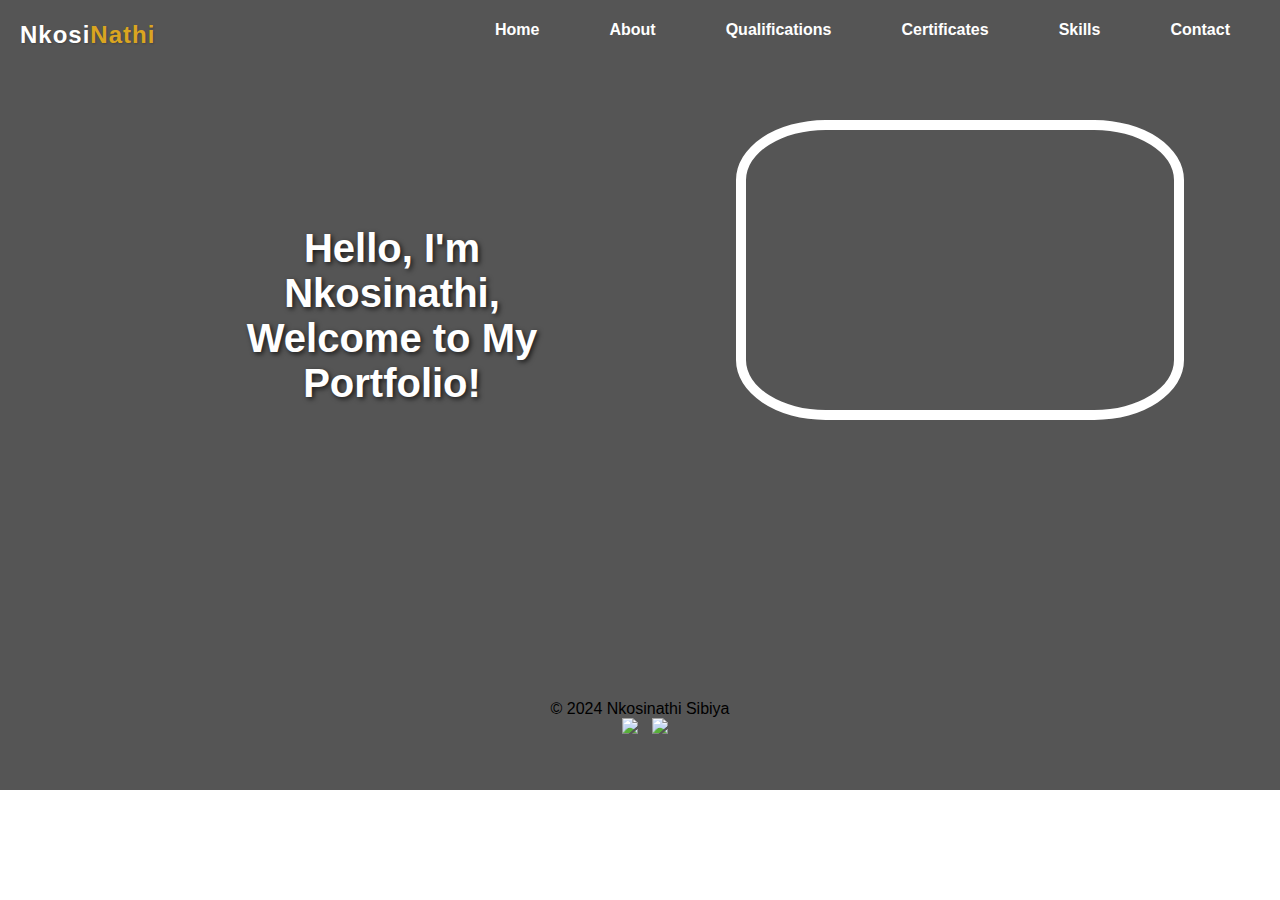
==== index.html @ adb0234f "nav bar updated" ====
<!DOCTYPE html>
<html lang="en">
<head>
    <meta charset="UTF-8">
    <meta name="viewport" content="width=device-width, initial-scale=1.0">
    <title>MyProfile</title>
    <link rel="stylesheet" href="style.css">
</head>
<body>
    <div id="header" class="clearfix">
        <div id="brand">
            <a href="index.html"><span class="color1">Nkosi</span><span class="color2">Nathi</span></a>
        </div>
    <nav>
        <ul class="sidebar">
            <li onclick=hideSidebar()><a><svg xmlns="http://www.w3.org/2000/svg" height="26px" viewBox="0 -960 960 960" width="26px" fill="#5f6368"><path d="m256-200-56-56 224-224-224-224 56-56 224 224 224-224 56 56-224 224 224 224-56 56-224-224-224 224Z"/></svg></a></li>
            <li><a href="index.html">Home</a></li>
            <li><a href="about.html">About</a></li>
            <li><a href="Qualifications.html">Qualifications</a></li>
            <li><a href="Qualifications.html">Certificates</a></li>
            <li><a href="Skills.html">Skills</a></li>
            <li><a href="Contact.html">Contact</a></li>
        </ul>
        <ul>
            <li class="hideOnMobile"><a href="index.html"><strong>Home</strong></a></li>
            <li class="hideOnMobile"><a href="about.html"><strong>About</strong></a></li>
            <li class="hideOnMobile"><a href="Qualifications.html"><strong>Qualifications</strong></a></li>
            <li class="hideOnMobile"><a href="Certificates.html"><strong>Certificates</strong></a></li>
            <li class="hideOnMobile"><a href="Skills.html"><strong>Skills</strong></a></li>
            <li class="hideOnMobile"><a href="Contact.html"><strong>Contact</strong></a></li>
            <li class="menuicon" onclick=showSidebar()><a href="#"><svg xmlns="http://www.w3.org/2000/svg" height="26px" viewBox="0 -960 960 960" width="26px" fill="#5f6368"><path d="M120-240v-80h720v80H120Zm0-200v-80h720v80H120Zm0-200v-80h720v80H120Z"/></svg></a></li>
        </ul>
    </nav>
    </div>

    <section id="back">
        <div class="inner clearfix">
            <div id="welcome-message">
                <h1>Hello, I'm Nkosinathi,
                    Welcome to My Portfolio!
                </h1>
            </div>

            <div id="picture">
                <img src="/images/computer.jpg" alt="">
            </div>
        </div>
    </section>
    <footer>
        <p>&copy; 2024 Nkosinathi Sibiya</p>
        <div id="logo">
            <a href="https://www.linkedin.com/in/nkosinathi-sibiya-b32709254/" target="_blank"><img src="/images/linkedin.png"></a>
            <a href="https://github.com/NkosinathiSeptember23" target="_blank"><img src="/images/github.png"></a>

        </div>
    </footer> 
    <script>
        function showSidebar(){
            const sidebar = document.querySelector('.sidebar')
            sidebar.style.display = 'flex'
        }
        function hideSidebar(){
            const sidebar = document.querySelector('.sidebar')
            sidebar.style.display = 'none'
        }
    </script>

</body>
</html>
---- style.css ----
*{
    margin: 0px;
    padding: 0px;
    font-family: 'Open Sans', sans-serif;
    box-sizing: border-box;
     
    
}
body{
    min-height: 100vh;
}
*{
    margin: 0;
    padding: 0;
}
body{
    min-height: 100vh;
    background-size: cover;
    background-repeat: no-repeat;
    background-position: center;
    font-family: sans-serif;
}

nav ul{
    width: 100%;
    list-style: none;
    display: flex;
    justify-content: flex-end;
    align-items: center;
    padding-left: 10px;
    
}
nav li{
    height: 50 px;
    padding-left: 10px;
    padding-bottom: 10px;

}
nav a{
    height: 100%;
    padding: 0 30px;
    text-decoration: none;
    display: flex;
    align-items: center;
    color: white;
}
.sidebar{
    position: fixed;
    top: 0;
    right: 0;
    height: 100vh;
    width: 250px;
    z-index: 999;
    background-color: #555;
    backdrop-filter: blur(10px);
    display: flex;
    flex-direction: column;
    align-items: flex-start;
    justify-content: flex-start;
    
}
.sidebar li{
    width: 100%;
}.sidebar a{
    width: 100%;
}
.menuicon{
    display: none;
}

@media(max-width: 768px){
    .hideOnMobile{
        display: none;

    }
   .menuicon{
    display: block;
   }
}
@media(max-width: 2000px){
    .sidebar{
        display: none;
    }
   
}
@media(max-width: 400px){
    .sidebar{
        width: 100%;
    }
}


#header {
    width: 100%;
    min-height: 70px;
    background-color: #555;
    display: flex;
    align-items: center; 
    justify-content: space-between; 
    padding: 0 20px; /
}

#header #brand a {
    text-decoration: none;
}

#brand {
    color: black;
    font-weight: 600; 
    font-size: 1.5rem; 
    letter-spacing: 1px; 
    text-shadow: 1px 1px 2px rgba(0, 0, 0, 0.2); 
}

.color1 {
    color: white; 
}

.color2 {
    color: goldenrod; 
}


#about {
    width: 100%;
    min-height: 610px;
    background-color: grey;
}

#about .inner {
    width: 80%;
    min-height: 400px;
    margin: auto;
    display: flex; 
    flex-wrap: wrap; 
}

#about .inner #image {
    width: 25%;
    min-height: 400px;
    padding-top: 50px;
}

#about .inner #image img {
    display: block;
    width: 80%;
    min-height: 200px;
    margin: auto;
    border: 30px solid white; 
    border-radius: 40px;
    animation: slideIn 2s ease-out, fadeIn 2s ease-in;
    margin-top: 20px;
}

#about .inner #bio {
    width: 75%;
    min-height: 400px;
    padding-top: 60px;
    padding-left: 50px;
}

/* Media Queries for Responsiveness */
@media (max-width: 768px) {
    #about .inner #image, 
    #about .inner #bio {
        width: 100%; 
        padding-left: 0; 
        padding-top: 20px; 
    }

    #about .inner #bio {
        padding-left: 20px; 
    }
}

@media (max-width: 480px) {
    #about .inner #bio h2 {
        font-size: 2rem; 
    }

    #about .inner #bio p {
        font-size: 16px; 
        padding: 0 10px; 
    }
}

@keyframes moveIn {
    0% {
        transform: translateY(20px);
        opacity: 0;
    }
    100% {
        transform: translateY(0);
        opacity: 1;
    }
}

@keyframes fadeIn {
    0% {
        opacity: 0;
    }
    100% {
        opacity: 1;
    }
}

#about .inner #bio h2 {
    margin-bottom: 20px;
    color: white;
    font-family: 'Open Sans', sans-serif; 
    font-weight: 300;
    text-align: center;
    animation: slideIn 2s ease-out, fadeIn 2s ease-in;
    font-size: 2.5rem; 
    text-shadow: 2px 2px 5px rgba(0, 0, 0, 0.7); 
}

#about .inner #bio p {
    text-align: justify;
    font-size: 18px;
    color: black;
    font-family: 'Open Sans', sans-serif; 
    font-weight: 300;
    animation: moveIn 2s ease-out, fadeIn 2s ease-in;
    line-height: 1.6; 
    padding: 0 20px; 
    border-left: 4px solid #f39c12; 
    background: rgba(255, 255, 255, 0.1); 
    border-radius: 10px; 
}

@keyframes slideIn {
    0% {
        transform: translateX(-100%);
        opacity: 0;
    }
    100% {
        transform: translateX(0);
        opacity: 1;
    }
}

#welcome-message {
    animation: slideIn 0.7s ease-out;
}

#back .inner {
    background-color: #555;
    width: 100%;
    min-height: 620px;
}

#back .inner #picture {
    width: 50%;
    float: right;
    min-height: 100px;
    margin-top: 50px;
}

#back .inner #picture img {
    display: block;
    width: 70%;
    margin: auto;
    border: 10px solid white; 
    border-radius: 20%;
    min-height: 300px;
    animation: moveIn 2s ease-out, fadeIn 2s ease-in;
}

#back .inner #welcome-message {
    text-align: center; 
    animation: slideIn 1.55s ease-out; 
    color: white; 
    font-family: 'Open Sans', sans-serif; 
    padding-top: 6px;
    width: 30%;
    margin-left: 200px;
    float: left;
}

#welcome-message h1 {
    font-size: 2.5rem; 
    text-shadow: 2px 2px 5px rgba(0, 0, 0, 0.7); 
    margin-top: 150px;
}

/* Responsive Styles */
@media (max-width: 768px) {
    #back .inner #picture {
        width: 70%; /* Adjust picture width */
        float: none; /* Remove float for stacking */
        margin: 20px auto; /* Center the picture */
    }

    #back .inner #welcome-message {
        width: 80%; /* Increase width for smaller screens */
        margin-left: 0; /* Center the welcome message */
        float: none; /* Remove float for stacking */
    }
}

@media (max-width: 480px) {
    #welcome-message h1 {
        font-size: 2rem; /* Adjust heading size for smaller screens */
    }

    #back .inner #picture img {
        width: 100%; /* Make image full width */
    }
}


#Qualifications {
    width: 100%;
    min-height: 610px;
    background-color: grey;
    padding-top: 60px;
}

#Qualifications .inner {
    overflow: hidden; /* Clear floats */
}

#Qualifications .inner h1 {
    margin-bottom: 20px;
    color: white;
    font-family: 'Open Sans', sans-serif; 
    font-weight: 300;
    text-align: center;
    animation: slideIn 2s ease-out, fadeIn 2s ease-in;
    font-size: 2.5rem; 
    text-shadow: 2px 2px 5px rgba(0, 0, 0, 0.7); 
}

#Qualifications .inner #bachelor {
    width: 40%;
    min-height: 400px;
    float: left;
    padding-top: 10px;
    border-radius: 40px;
    background-color: #555;
    border-color: #f39c12;  
    margin-left: 100px;
    animation: moveIn 1.5s ease-out, fadeIn 1.5s ease-in;
    margin-bottom: 30px;
}

#Qualifications .inner #Honours {
    width: 40%;
    min-height: 400px;
    float: right;
    padding-top: 10px;
    background-color: #555;
    border-color: #f39c12;
    margin-right: 100px;
    border-radius: 40px;
    animation: moveIn 1.5s ease-out, fadeIn 1.5s ease-in;
    margin-bottom: 30px;
}

#Qualifications .inner #Honours li,
#Qualifications .inner li {
    margin-bottom: 10px; 
    font-size: 1.1em; 
    line-height: 1.2; 
    color: black;    
    text-align: center; 
    list-style: none;
    padding-top: 10px;
    animation: slideIn 1.5s ease-out, fadeIn 1.5s ease-in;
}

#Qualifications .inner #bachelor h3,
#Qualifications .inner #Honours h3 {
    color: white;
    font-family: 'Open Sans', sans-serif; 
    font-weight: 50;
    text-align: center;
    animation: moveIn 2s ease-out, fadeIn 2s ease-in;
    font-size: 2rem; 
    text-shadow: 2px 2px 5px rgba(0, 0, 0, 0.7); 
}

/* Responsive Styles */
@media (max-width: 768px) {
    #Qualifications .inner #bachelor,
    #Qualifications .inner #Honours {
        width: 80%; 
        margin: 0 auto; 
        float: none; 
    }

    #Qualifications .inner h1 {
        font-size: 2rem; 
    }
}

@media (max-width: 480px) {
    #Qualifications .inner h1 {
        font-size: 1.8rem; 
    }

    #Qualifications .inner #bachelor h3,
    #Qualifications .inner #Honours h3 {
        font-size: 1.5rem; 
    }

    #Qualifications .inner #bachelor li,
    #Qualifications .inner #Honours li {
        font-size: 1em; /* Adjust list item size */
    }
}

    #Certificates {
        width: 100%;
        min-height: 610px;
        background-color: grey;
        padding-top: 80px;
    }
    
    #Certificates .inner h1 {
        margin-bottom: 20px;
        color: white;
        font-family: 'Open Sans', sans-serif; 
        font-weight: 300;
        text-align: center;
        animation: slideIn 2s ease-out, fadeIn 2s ease-in;
        font-size: 2.5rem; 
        text-shadow: 2px 2px 5px rgba(0, 0, 0, 0.7); 
    }
    
    #Certificates .inner li {
        text-align: justify;
        font-size: 18px;
        color: black;
        font-family: 'Open Sans', sans-serif; 
        font-weight: 300;
        animation: moveIn 2s ease-out, fadeIn 2s ease-in;
        line-height: 1.6; 
        padding: 0 20px;  
        background-color: grey; 
        border-radius: 10px; 
        text-align: center;
    }
    
    /* Responsive Layout */
    #Certificates .inner {
        display: flex;
        flex-wrap: wrap;
        justify-content: space-between;
    }
    
    #Certificates .inner #cert {
        width: 65%;
        min-height: 400px;
        padding-top: 80px;
    }
    
    #Certificates .inner #pic {
        width: 35%;
        min-height: 300px;
        margin-bottom: 50px;
        padding-right: 60px;
    }
    
    #Certificates .inner #pic img {
        display: block;
        width: 100%;
        margin: auto;
        border: 10px solid white;
        border-radius: 60%;
        min-height: 350px;
        animation: moveIn 2s ease-out, fadeIn 2s ease-in;
    }
    
    /* Media Queries for Responsiveness */
    @media (max-width: 768px) {
        #Certificates .inner h1 {
            font-size: 2rem;
        }
    
        #Certificates .inner #cert, 
        #Certificates .inner #pic {
            width: 100%;
            padding-right: 0;
            padding-left: 0;
        }
    
        #Certificates .inner #pic {
            margin-bottom: 20px;
        }
    
        #Certificates .inner li {
            font-size: 16px;
            padding: 0 10px;
        }
    }
    
    @media (max-width: 480px) {
        #Certificates .inner h1 {
            font-size: 1.5rem;
        }
    
        #Certificates .inner li {
            font-size: 14px;
            padding: 0 5px;
        }
    }
    
    #Skills {
        width: 100%;
        min-height: 610px;
        background-color: grey;
        padding-top: 60px;
    }
    
    #Skills .inner {
        width: 100%;
        min-height: 500px;
        margin: auto;
    }
    
    #Skills .inner h1 {
        margin-bottom: 20px;
        color: white;
        font-family: 'Open Sans', sans-serif; 
        font-weight: 300;
        text-align: center;
        animation: slideIn 2s ease-out, fadeIn 2s ease-in;
        font-size: 2.5rem; 
        text-shadow: 2px 2px 5px rgba(0, 0, 0, 0.7); 
    }
    
    #Skills .inner #languages,
    #Skills .inner #frameworks {
        width: 30%;
        min-height: 400px;
        padding-top: 10px;
        background-color: #555;
        border-radius: 40px;
        border-color: #f39c12;
        animation: moveIn 1.5s ease-out, fadeIn 1.5s ease-in;
    }
    
    #Skills .inner #languages {
        float: left;
        margin-left: 200px;
    }
    
    #Skills .inner #frameworks {
        float: right;
        margin-right: 200px;
    }
    
    #Skills .inner #languages h2,
    #Skills .inner #frameworks h2 {
        color: white;
        font-family: 'Open Sans', sans-serif; 
        font-weight: 100;
        text-align: center;
        animation: moveIn 2s ease-out, fadeIn 2s ease-in;
        font-size: 2rem; 
        text-shadow: 2px 2px 5px rgba(0, 0, 0, 0.7);
    }
    
    #Skills .inner li {
        margin-bottom: 10px; 
        font-size: 1.1em; 
        line-height: 1.2; 
        color: black;    
        text-align: center; 
        list-style: none;
        padding-top: 20px;
        animation: slideIn 1.5s ease-out, fadeIn 1.5s ease-in;
    }
    
    /* Responsive Styles */
    @media (max-width: 768px) {
        #Skills .inner #languages,
        #Skills .inner #frameworks {
            width: 80%; /* Stack elements on smaller screens */
            margin: 20px auto; /* Center the elements */
            float: none; /* Remove float */
        }
    
        #Skills .inner h1 {
            font-size: 2rem; /* Adjust heading size for smaller screens */
        }
    }
    
    @media (max-width: 480px) {
        #Skills .inner h1 {
            font-size: 1.8rem; 
        }
    
        #Skills .inner #languages h2,
        #Skills .inner #frameworks h2 {
            font-size: 1.5rem; 
        }
    
        #Skills .inner li {
            font-size: 1em; 
        }
    }
    
    #Contact {
        width: 100%;
        min-height: 640px;
        background-color: grey;
        padding-top: 60px;
    }
    
    #Contact .inner h1 {
        margin-bottom: 20px;
        color: white;
        font-family: 'Open Sans', sans-serif; 
        font-weight: 300;
        text-align: center;
        animation: slideIn 2s ease-out, fadeIn 2s ease-in;
        font-size: 2.5rem; 
        text-shadow: 2px 2px 5px rgba(0, 0, 0, 0.7); 
    }
    #Contact .inner{
        
        min-height: 100px;

    }
    
    #Contact #myform {
        display: flex;
        flex-direction: column;
        align-items: center;
        background-color: #555;
        padding: 20px;
        border-radius: 8px;
        width: 50%;
        margin: auto;
        animation: moveIn 2s ease-out, fadeIn 2s ease-in;
        margin-bottom: 40px;
        min-height: 400px;
    }
    
    form {
        display: flex;
        flex-direction: column;
        width: 50%;
        color: white;
    }
    
    label {
        margin: 10px 0 5px;
    }
    
    button {
        padding: 10px;
        background-color: lightgray;
        color: black;
        border: none;
        border-radius: 4px;
        cursor: pointer;
        margin-top: 15px;
    }
    
    button:hover {
        background-color: #f39c12;
    }
    
    input {
        border-radius: 5px;
        min-height: 30px;
        border-top: none;
        background-color: lightgray;
    }
    
    textarea {
        background-color: lightgray;
    }
    
    footer {
        text-align: center;
        min-height: 100px;
        background-color: #555;
        padding-top: 10px;
    }
    
    #logo {
        display: inline-block;
        flex-direction: column;
        align-items: center;
    }
    
    #logo img {
        min-height: 2px;
        width: 2%;
        margin-left: 10px;
    }
    
    /* Responsive Styles */
    @media (max-width: 768px) {
        #Contact #myform {
            width: 80%;
        }
    
        form {
            width: 100%; 
        }
    
        #Contact .inner h1 {
            font-size: 2rem; 
        }
    }
    
    @media (max-width: 480px) {
        #Contact .inner h1 {
            font-size: 1.8rem; 
        }
    
        button {
            width: 100%; 
        }
    
        #Contact #myform {
            margin-bottom: 20px; 
        }
    }
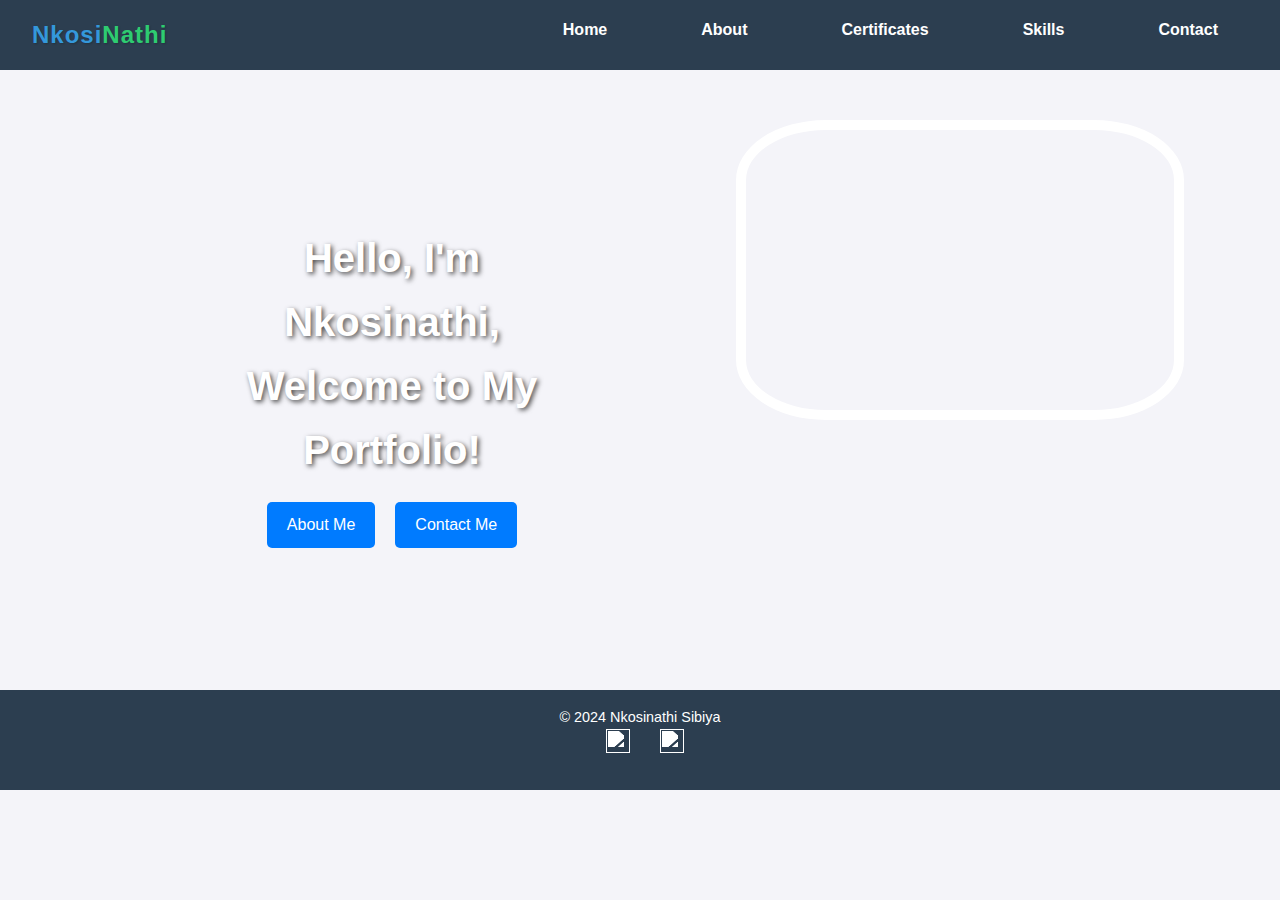
==== commit 6de7d076: "Navigation text made bold" ====
--- a/index.html
+++ b/index.html
@@ -16,15 +16,13 @@
             <li onclick=hideSidebar()><a><svg xmlns="http://www.w3.org/2000/svg" height="26px" viewBox="0 -960 960 960" width="26px" fill="#5f6368"><path d="m256-200-56-56 224-224-224-224 56-56 224 224 224-224 56 56-224 224 224 224-56 56-224-224-224 224Z"/></svg></a></li>
             <li><a href="index.html">Home</a></li>
             <li><a href="about.html">About</a></li>
-            <li><a href="Qualifications.html">Qualifications</a></li>
-            <li><a href="Qualifications.html">Certificates</a></li>
+            <li><a href="Certificates.html">Certificates</a></li>
             <li><a href="Skills.html">Skills</a></li>
             <li><a href="Contact.html">Contact</a></li>
         </ul>
         <ul>
             <li class="hideOnMobile"><a href="index.html"><strong>Home</strong></a></li>
             <li class="hideOnMobile"><a href="about.html"><strong>About</strong></a></li>
-            <li class="hideOnMobile"><a href="Qualifications.html"><strong>Qualifications</strong></a></li>
             <li class="hideOnMobile"><a href="Certificates.html"><strong>Certificates</strong></a></li>
             <li class="hideOnMobile"><a href="Skills.html"><strong>Skills</strong></a></li>
             <li class="hideOnMobile"><a href="Contact.html"><strong>Contact</strong></a></li>
@@ -39,6 +37,10 @@
                 <h1>Hello, I'm Nkosinathi,
                     Welcome to My Portfolio!
                 </h1>
+                <div class="button-container">
+                    <a href="about.html" class="button">About Me</a>
+                    <a href="Contact.html" class="button">Contact Me</a>
+                </div>
             </div>
 
             <div id="picture">
--- a/style.css
+++ b/style.css
@@ -48,7 +48,7 @@
     position: fixed;
     top: 0;
     right: 0;
-    height: 100vh;
+    height: 10vh;
     width: 250px;
     z-index: 999;
     background-color: #555;
@@ -66,6 +66,7 @@
 }
 .menuicon{
     display: none;
+    
 }
 
 @media(max-width: 768px){
@@ -121,113 +122,7 @@
 }
 
 
-#about {
-    width: 100%;
-    min-height: 610px;
-    background-color: grey;
-}
-
-#about .inner {
-    width: 80%;
-    min-height: 400px;
-    margin: auto;
-    display: flex; 
-    flex-wrap: wrap; 
-}
-
-#about .inner #image {
-    width: 25%;
-    min-height: 400px;
-    padding-top: 50px;
-}
-
-#about .inner #image img {
-    display: block;
-    width: 80%;
-    min-height: 200px;
-    margin: auto;
-    border: 30px solid white; 
-    border-radius: 40px;
-    animation: slideIn 2s ease-out, fadeIn 2s ease-in;
-    margin-top: 20px;
-}
-
-#about .inner #bio {
-    width: 75%;
-    min-height: 400px;
-    padding-top: 60px;
-    padding-left: 50px;
-}
-
-/* Media Queries for Responsiveness */
-@media (max-width: 768px) {
-    #about .inner #image, 
-    #about .inner #bio {
-        width: 100%; 
-        padding-left: 0; 
-        padding-top: 20px; 
-    }
-
-    #about .inner #bio {
-        padding-left: 20px; 
-    }
-}
-
-@media (max-width: 480px) {
-    #about .inner #bio h2 {
-        font-size: 2rem; 
-    }
-
-    #about .inner #bio p {
-        font-size: 16px; 
-        padding: 0 10px; 
-    }
-}
-
-@keyframes moveIn {
-    0% {
-        transform: translateY(20px);
-        opacity: 0;
-    }
-    100% {
-        transform: translateY(0);
-        opacity: 1;
-    }
-}
-
-@keyframes fadeIn {
-    0% {
-        opacity: 0;
-    }
-    100% {
-        opacity: 1;
-    }
-}
-
-#about .inner #bio h2 {
-    margin-bottom: 20px;
-    color: white;
-    font-family: 'Open Sans', sans-serif; 
-    font-weight: 300;
-    text-align: center;
-    animation: slideIn 2s ease-out, fadeIn 2s ease-in;
-    font-size: 2.5rem; 
-    text-shadow: 2px 2px 5px rgba(0, 0, 0, 0.7); 
-}
-
-#about .inner #bio p {
-    text-align: justify;
-    font-size: 18px;
-    color: black;
-    font-family: 'Open Sans', sans-serif; 
-    font-weight: 300;
-    animation: moveIn 2s ease-out, fadeIn 2s ease-in;
-    line-height: 1.6; 
-    padding: 0 20px; 
-    border-left: 4px solid #f39c12; 
-    background: rgba(255, 255, 255, 0.1); 
-    border-radius: 10px; 
-}
+
 
 @keyframes slideIn {
     0% {
@@ -245,7 +140,7 @@
 }
 
 #back .inner {
-    background-color: #555;
+    background-image: url('images/back.jpg');
     width: 100%;
     min-height: 620px;
 }
@@ -363,7 +258,7 @@
     margin-bottom: 10px; 
     font-size: 1.1em; 
     line-height: 1.2; 
-    color: black;    
+    color: white;    
     text-align: center; 
     list-style: none;
     padding-top: 10px;
@@ -414,7 +309,7 @@
     #Certificates {
         width: 100%;
         min-height: 610px;
-        background-color: grey;
+        background-image: url('images/back.jpg');
         padding-top: 80px;
     }
     
@@ -432,17 +327,27 @@
     #Certificates .inner li {
         text-align: justify;
         font-size: 18px;
-        color: black;
+        color: white;
         font-family: 'Open Sans', sans-serif; 
         font-weight: 300;
         animation: moveIn 2s ease-out, fadeIn 2s ease-in;
         line-height: 1.6; 
         padding: 0 20px;  
-        background-color: grey; 
+        background-color: blueviolet; 
         border-radius: 10px; 
         text-align: center;
-    }
-    
+        display: flex;
+    }
+    #Certificates .inner ul{
+            list-style-type: none; /* Remove default list styles */
+            padding: 0; /* Remove default padding */
+        
+    }
+    #Certificates .inner ul img{
+        
+            margin-right: 10px; /* Add space between the icon and text */
+    }
+
     /* Responsive Layout */
     #Certificates .inner {
         display: flex;
@@ -451,7 +356,7 @@
     }
     
     #Certificates .inner #cert {
-        width: 65%;
+        width: 40%;
         min-height: 400px;
         padding-top: 80px;
     }
@@ -507,106 +412,10 @@
         }
     }
     
-    #Skills {
-        width: 100%;
-        min-height: 610px;
-        background-color: grey;
-        padding-top: 60px;
-    }
-    
-    #Skills .inner {
-        width: 100%;
-        min-height: 500px;
-        margin: auto;
-    }
-    
-    #Skills .inner h1 {
-        margin-bottom: 20px;
-        color: white;
-        font-family: 'Open Sans', sans-serif; 
-        font-weight: 300;
-        text-align: center;
-        animation: slideIn 2s ease-out, fadeIn 2s ease-in;
-        font-size: 2.5rem; 
-        text-shadow: 2px 2px 5px rgba(0, 0, 0, 0.7); 
-    }
-    
-    #Skills .inner #languages,
-    #Skills .inner #frameworks {
-        width: 30%;
-        min-height: 400px;
-        padding-top: 10px;
-        background-color: #555;
-        border-radius: 40px;
-        border-color: #f39c12;
-        animation: moveIn 1.5s ease-out, fadeIn 1.5s ease-in;
-    }
-    
-    #Skills .inner #languages {
-        float: left;
-        margin-left: 200px;
-    }
-    
-    #Skills .inner #frameworks {
-        float: right;
-        margin-right: 200px;
-    }
-    
-    #Skills .inner #languages h2,
-    #Skills .inner #frameworks h2 {
-        color: white;
-        font-family: 'Open Sans', sans-serif; 
-        font-weight: 100;
-        text-align: center;
-        animation: moveIn 2s ease-out, fadeIn 2s ease-in;
-        font-size: 2rem; 
-        text-shadow: 2px 2px 5px rgba(0, 0, 0, 0.7);
-    }
-    
-    #Skills .inner li {
-        margin-bottom: 10px; 
-        font-size: 1.1em; 
-        line-height: 1.2; 
-        color: black;    
-        text-align: center; 
-        list-style: none;
-        padding-top: 20px;
-        animation: slideIn 1.5s ease-out, fadeIn 1.5s ease-in;
-    }
-    
-    /* Responsive Styles */
-    @media (max-width: 768px) {
-        #Skills .inner #languages,
-        #Skills .inner #frameworks {
-            width: 80%; /* Stack elements on smaller screens */
-            margin: 20px auto; /* Center the elements */
-            float: none; /* Remove float */
-        }
-    
-        #Skills .inner h1 {
-            font-size: 2rem; /* Adjust heading size for smaller screens */
-        }
-    }
-    
-    @media (max-width: 480px) {
-        #Skills .inner h1 {
-            font-size: 1.8rem; 
-        }
-    
-        #Skills .inner #languages h2,
-        #Skills .inner #frameworks h2 {
-            font-size: 1.5rem; 
-        }
-    
-        #Skills .inner li {
-            font-size: 1em; 
-        }
-    }
-    
     #Contact {
         width: 100%;
         min-height: 640px;
-        background-color: grey;
+        background-image: url('images/back.jpg');
         padding-top: 60px;
     }
     
@@ -723,4 +532,248 @@
             margin-bottom: 20px; 
         }
     }
-    
+
+    .download-button {
+        display: inline-block;
+        padding: 10px 20px;
+        font-size: 16px;
+        color: white;
+        background-color: #555; /* Bootstrap primary color */
+        border: none;
+        border-radius: 5px;
+        text-decoration: none;
+        text-align: center;
+        transition: background-color 0.3s ease;
+        margin-top: 10px;
+    }
+    
+    .download-button:hover {
+        background-color: black; /* Darker shade on hover */
+    }
+    
+    .download-button:active {
+        background-color: #004085; /* Even darker shade when active */
+    }
+    
+#languages img{
+    min-height: 5px;
+        width: 8%;
+}
+
+#frameworks img{
+    min-height: 5px;
+        width: 8%;
+}
+#cert img{
+    min-height: 2px;
+        width: 5%;
+}
+
+h3{
+        margin-bottom: 20px;
+        margin-top: 10px;
+        color: white;
+        font-family: 'Open Sans', sans-serif; 
+        font-weight: 200;
+        font-size: 2rem; 
+        text-shadow: 2px 2px 5px rgba(0, 0, 0, 0.7); 
+}
+
+.button-container {
+    display: flex; /* Use flexbox for horizontal alignment */
+    justify-content: center; /* Center the buttons */
+    margin-top: 20px; /* Space above buttons */
+}
+
+.button {
+    background-color: #007BFF; /* Button color */
+    color: white; /* Text color */
+    padding: 10px 20px; /* Padding for buttons */
+    margin: 0 10px; /* Space between buttons */
+    text-decoration: none; /* Remove underline */
+    border-radius: 5px; /* Rounded corners */
+    transition: background-color 0.3s; /* Smooth hover effect */
+}
+
+.button:hover {
+    background-color: #0056b3; /* Darker shade on hover */
+}
+/* General Reset */
+* {
+    margin: 0;
+    padding: 0;
+    box-sizing: border-box;
+}
+
+body {
+    font-family: Arial, sans-serif;
+    color: #333;
+    line-height: 1.6;
+    background-color: #f4f4f9;
+}
+
+/* Header */
+#header {
+    display: flex;
+    justify-content: space-between;
+    align-items: center;
+    padding: 1rem 2rem;
+    background-color: #2c3e50;
+    color: #fff;
+}
+
+#brand a {
+    font-size: 1.5rem;
+    color: inherit;
+    text-decoration: none;
+}
+
+.color1 { color: #3498db; }
+.color2 { color: #2ecc71; }
+
+nav ul {
+    list-style: none;
+    display: flex;
+    gap: 1.5rem;
+}
+
+nav ul.sidebar {
+    display: none;
+    flex-direction: column;
+    position: fixed;
+    top: 0;
+    right: 0;
+    width: 200px;
+    height: 100%;
+    background-color: #34495e;
+    padding-top: 2rem;
+    transition: transform 0.3s ease;
+    transform: translateX(100%);
+}
+
+nav ul.sidebar li {
+    margin: 1rem 0;
+}
+
+.sidebar li a {
+    color: #ecf0f1;
+    text-decoration: none;
+    font-size: 1.2rem;
+    padding: 0.5rem;
+}
+
+.sidebar li a:hover {
+    background-color: #1abc9c;
+}
+
+.menuicon {
+    display: none;
+}
+
+.hideOnMobile {
+    display: inline;
+}
+
+@media (max-width: 768px) {
+    .menuicon {
+        display: inline;
+    }
+    .hideOnMobile {
+        display: none;
+    }
+}
+
+/* Skills Section */
+#Skills {
+    padding: 2rem 10%;
+    background-image: url('/images/back.jpg');
+}
+
+#Skills .inner {
+    max-width: 1000px;
+    margin: auto;
+}
+
+#Skills h1 {
+    font-size: 2rem;
+    color: white;
+    margin-bottom: 1rem;
+    text-align: center;
+}
+
+/* Skills Container */
+.skills-container {
+    display: flex;
+    flex-wrap: wrap;
+    gap: 2rem;
+    justify-content: space-between;
+}
+
+/* Skills Category */
+.skills-category {
+    background-color: #ecf0f1;
+    border-radius: 8px;
+    padding: 1.5rem;
+    transition: transform 0.3s, box-shadow 0.3s;
+    box-shadow: 0 2px 10px rgba(0, 0, 0, 0.1);
+    flex: 1 1 45%; /* Allows the box to grow and shrink */
+}
+.skills-category:hover {
+    transform: translateY(-5px);
+    box-shadow: 0 8px 40px rgba(0, 0, 0, 0.2);
+}
+
+.skills-category h2 {
+    color: #34495e;
+    margin-bottom: 1rem;
+}
+
+/* Skills List */
+.skills-category ul {
+    list-style: none;
+}
+
+.skills-category li {
+    display: flex;
+    align-items: center;
+    margin-bottom: 0.5rem;
+    font-size: 1.1rem;
+}
+
+.skills-category li img {
+    width: 20px;
+    height: 20px;
+    margin-right: 0.5rem;
+}
+
+/* Footer */
+footer {
+    text-align: center;
+    padding: 1rem;
+    background-color: #2c3e50;
+    color: #fff;
+    font-size: 0.9rem;
+}
+
+#logo a {
+    margin: 0 0.5rem;
+}
+
+#logo img {
+    width: 24px;
+    height: 24px;
+    filter: brightness(0) invert(1);
+}
+
+/* Sidebar Toggle JavaScript */
+.sidebar.visible {
+    transform: translateX(0);
+}
+
+/* Responsive Design */
+@media (max-width: 768px) {
+    #Skills {
+        padding: 2rem 5%;
+    }
+}
+
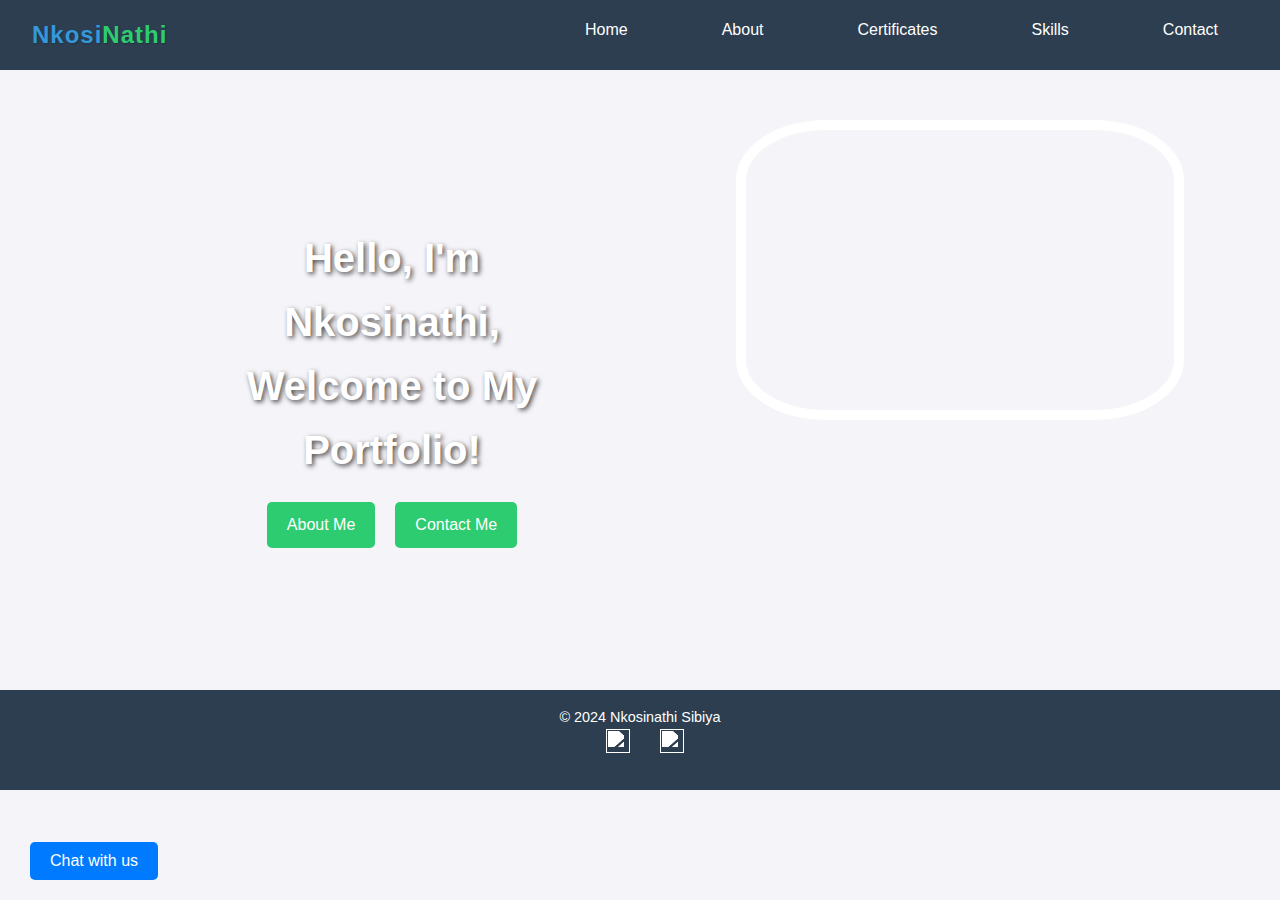
==== commit 3098e036: "Update index.html" ====
--- a/index.html
+++ b/index.html
@@ -1,71 +1,97 @@
-<!DOCTYPE html>
-<html lang="en">
-<head>
-    <meta charset="UTF-8">
-    <meta name="viewport" content="width=device-width, initial-scale=1.0">
-    <title>MyProfile</title>
-    <link rel="stylesheet" href="style.css">
-</head>
-<body>
-    <div id="header" class="clearfix">
-        <div id="brand">
-            <a href="index.html"><span class="color1">Nkosi</span><span class="color2">Nathi</span></a>
-        </div>
-    <nav>
-        <ul class="sidebar">
-            <li onclick=hideSidebar()><a><svg xmlns="http://www.w3.org/2000/svg" height="26px" viewBox="0 -960 960 960" width="26px" fill="#5f6368"><path d="m256-200-56-56 224-224-224-224 56-56 224 224 224-224 56 56-224 224 224 224-56 56-224-224-224 224Z"/></svg></a></li>
-            <li><a href="index.html">Home</a></li>
-            <li><a href="about.html">About</a></li>
-            <li><a href="Certificates.html">Certificates</a></li>
-            <li><a href="Skills.html">Skills</a></li>
-            <li><a href="Contact.html">Contact</a></li>
-        </ul>
-        <ul>
-            <li class="hideOnMobile"><a href="index.html"><strong>Home</strong></a></li>
-            <li class="hideOnMobile"><a href="about.html"><strong>About</strong></a></li>
-            <li class="hideOnMobile"><a href="Certificates.html"><strong>Certificates</strong></a></li>
-            <li class="hideOnMobile"><a href="Skills.html"><strong>Skills</strong></a></li>
-            <li class="hideOnMobile"><a href="Contact.html"><strong>Contact</strong></a></li>
-            <li class="menuicon" onclick=showSidebar()><a href="#"><svg xmlns="http://www.w3.org/2000/svg" height="26px" viewBox="0 -960 960 960" width="26px" fill="#5f6368"><path d="M120-240v-80h720v80H120Zm0-200v-80h720v80H120Zm0-200v-80h720v80H120Z"/></svg></a></li>
-        </ul>
-    </nav>
-    </div>
-
-    <section id="back">
-        <div class="inner clearfix">
-            <div id="welcome-message">
-                <h1>Hello, I'm Nkosinathi,
-                    Welcome to My Portfolio!
-                </h1>
-                <div class="button-container">
-                    <a href="about.html" class="button">About Me</a>
-                    <a href="Contact.html" class="button">Contact Me</a>
-                </div>
-            </div>
-
-            <div id="picture">
-                <img src="/images/computer.jpg" alt="">
-            </div>
-        </div>
-    </section>
-    <footer>
-        <p>&copy; 2024 Nkosinathi Sibiya</p>
-        <div id="logo">
-            <a href="https://www.linkedin.com/in/nkosinathi-sibiya-b32709254/" target="_blank"><img src="/images/linkedin.png"></a>
-            <a href="https://github.com/NkosinathiSeptember23" target="_blank"><img src="/images/github.png"></a>
-
-        </div>
-    </footer> 
-    <script>
-        function showSidebar(){
-            const sidebar = document.querySelector('.sidebar')
-            sidebar.style.display = 'flex'
-        }
-        function hideSidebar(){
-            const sidebar = document.querySelector('.sidebar')
-            sidebar.style.display = 'none'
-        }
-    </script>
-
-</body>
+<!DOCTYPE html>
+<html lang="en">
+<head>
+    <meta charset="UTF-8">
+    <meta name="viewport" content="width=device-width, initial-scale=1.0">
+    <title>MyProfile</title>
+    <link rel="stylesheet" href="style.css">
+    <link rel="stylesheet" href="chatbot.css">
+
+</head>
+<body>
+    <div id="header" class="clearfix">
+        <div id="brand">
+            <a href="index.html"><span class="color1">Nkosi</span><span class="color2">Nathi</span></a>
+        </div>
+        <nav>
+            <ul class="sidebar">
+                <li onclick="hideSidebar()"><a><svg xmlns="http://www.w3.org/2000/svg" height="26px" viewBox="0 -960 960 960" width="26px" fill="#5f6368"><path d="m256-200-56-56 224-224-224-224 56-56 224 224 224-224 56 56-224 224 224 224-56 56-224-224-224 224Z"/></svg></a></li>
+                <li><a href="index.html">Home</a></li>
+                <li><a href="about.html">About</a></li>
+                <li><a href="Certificates.html">Certificates</a></li>
+                <li><a href="Skills.html">Skills</a></li>
+                <li><a href="Contact.html">Contact</a></li>
+            </ul>
+            <ul>
+                <li class="hideOnMobile"><a href="index.html">Home</a></li>
+                <li class="hideOnMobile"><a href="about.html">About</a></li>
+                <li class="hideOnMobile"><a href="Certificates.html">Certificates</a></li>
+                <li class="hideOnMobile"><a href="Skills.html">Skills</a></li>
+                <li class="hideOnMobile"><a href="Contact.html">Contact</a></li>
+                <li class="menuicon" onclick="showSidebar()"><a href="#"><svg xmlns="http://www.w3.org/2000/svg" height="26px" viewBox="0 -960 960 960" width="26px" fill="#5f6368"><path d="M120-240v-80h720v80H120Zm0-200v-80h720v80H120Zm0-200v-80h720v80H120Z"/></svg></a></li>
+            </ul>
+        </nav>
+    </div>
+
+    <section id="back">
+        <div class="inner clearfix">
+            <div id="welcome-message">
+                <h1>Hello, I'm Nkosinathi,
+                    Welcome to My Portfolio!
+                </h1>
+                <div class="button-container">
+                    <a href="about.html" class="button">About Me</a>
+                    <a href="Contact.html" class="button">Contact Me</a>
+                </div>
+            </div>
+
+            <div id="picture">
+                <img src="/images/computer.jpg" alt="">
+            </div>  
+        </div>
+    </section>
+    <div class="button-row">
+        <button class="button" onclick="showChatbot()">Chat with us</button>
+    </div>
+
+    <div id="chatbot" class="chatbot">
+        <div class="chat-header">
+            <h2>Chatbot</h2>
+            <button class="close-button" onclick="closeChatbot()">Close</button>
+        </div>
+        <div id="chat-messages" class="chat-messages"></div>
+        <div class="chat-input-container">
+            <input id="chat-input" type="text" placeholder="Type a message...">
+            <button onclick="sendMessage()">Send</button>
+        </div>
+        <button class="clear-button" onclick="clearMessages()">Clear</button>
+    </div>
+    
+    <footer>
+        
+        <div id="logo">
+            <p>&copy; 2024 Nkosinathi Sibiya</p>
+            <a href="https://www.linkedin.com/in/nkosinathi-sibiya-b32709254/" target="_blank"><img src="/images/linkedin.png"></a>
+            <a href="https://github.com/NkosinathiSeptember23" target="_blank"><img src="/images/github.png"></a>
+
+        </div>
+    </footer> 
+    <script>
+        function showSidebar() {
+            const sidebar = document.querySelector('.sidebar');
+            sidebar.style.display = 'flex';
+            sidebar.classList.add('visible');
+        }
+
+        function hideSidebar() {
+            const sidebar = document.querySelector('.sidebar');
+            sidebar.classList.remove('visible');
+            setTimeout(() => {
+                sidebar.style.display = 'none';
+            }, 300);
+        }
+    </script>
+    <script src="chatbot.js"></script>
+
+</body>
 </html>
--- a/style.css
+++ b/style.css
@@ -203,109 +203,7 @@
         width: 100%; /* Make image full width */
     }
 }
-
-
-#Qualifications {
-    width: 100%;
-    min-height: 610px;
-    background-color: grey;
-    padding-top: 60px;
-}
-
-#Qualifications .inner {
-    overflow: hidden; /* Clear floats */
-}
-
-#Qualifications .inner h1 {
-    margin-bottom: 20px;
-    color: white;
-    font-family: 'Open Sans', sans-serif; 
-    font-weight: 300;
-    text-align: center;
-    animation: slideIn 2s ease-out, fadeIn 2s ease-in;
-    font-size: 2.5rem; 
-    text-shadow: 2px 2px 5px rgba(0, 0, 0, 0.7); 
-}
-
-#Qualifications .inner #bachelor {
-    width: 40%;
-    min-height: 400px;
-    float: left;
-    padding-top: 10px;
-    border-radius: 40px;
-    background-color: #555;
-    border-color: #f39c12;  
-    margin-left: 100px;
-    animation: moveIn 1.5s ease-out, fadeIn 1.5s ease-in;
-    margin-bottom: 30px;
-}
-
-#Qualifications .inner #Honours {
-    width: 40%;
-    min-height: 400px;
-    float: right;
-    padding-top: 10px;
-    background-color: #555;
-    border-color: #f39c12;
-    margin-right: 100px;
-    border-radius: 40px;
-    animation: moveIn 1.5s ease-out, fadeIn 1.5s ease-in;
-    margin-bottom: 30px;
-}
-
-#Qualifications .inner #Honours li,
-#Qualifications .inner li {
-    margin-bottom: 10px; 
-    font-size: 1.1em; 
-    line-height: 1.2; 
-    color: white;    
-    text-align: center; 
-    list-style: none;
-    padding-top: 10px;
-    animation: slideIn 1.5s ease-out, fadeIn 1.5s ease-in;
-}
-
-#Qualifications .inner #bachelor h3,
-#Qualifications .inner #Honours h3 {
-    color: white;
-    font-family: 'Open Sans', sans-serif; 
-    font-weight: 50;
-    text-align: center;
-    animation: moveIn 2s ease-out, fadeIn 2s ease-in;
-    font-size: 2rem; 
-    text-shadow: 2px 2px 5px rgba(0, 0, 0, 0.7); 
-}
-
-/* Responsive Styles */
-@media (max-width: 768px) {
-    #Qualifications .inner #bachelor,
-    #Qualifications .inner #Honours {
-        width: 80%; 
-        margin: 0 auto; 
-        float: none; 
-    }
-
-    #Qualifications .inner h1 {
-        font-size: 2rem; 
-    }
-}
-
-@media (max-width: 480px) {
-    #Qualifications .inner h1 {
-        font-size: 1.8rem; 
-    }
-
-    #Qualifications .inner #bachelor h3,
-    #Qualifications .inner #Honours h3 {
-        font-size: 1.5rem; 
-    }
-
-    #Qualifications .inner #bachelor li,
-    #Qualifications .inner #Honours li {
-        font-size: 1em; /* Adjust list item size */
-    }
-}
-
+     
     #Certificates {
         width: 100%;
         min-height: 610px;
@@ -333,7 +231,7 @@
         animation: moveIn 2s ease-out, fadeIn 2s ease-in;
         line-height: 1.6; 
         padding: 0 20px;  
-        background-color: blueviolet; 
+        background-color: #2ecc71;
         border-radius: 10px; 
         text-align: center;
         display: flex;
@@ -359,6 +257,7 @@
         width: 40%;
         min-height: 400px;
         padding-top: 80px;
+        margin-left: 70px;
     }
     
     #Certificates .inner #pic {
@@ -412,78 +311,70 @@
         }
     }
     
-    #Contact {
-        width: 100%;
-        min-height: 640px;
-        background-image: url('images/back.jpg');
-        padding-top: 60px;
-    }
-    
-    #Contact .inner h1 {
-        margin-bottom: 20px;
-        color: white;
-        font-family: 'Open Sans', sans-serif; 
-        font-weight: 300;
-        text-align: center;
-        animation: slideIn 2s ease-out, fadeIn 2s ease-in;
-        font-size: 2.5rem; 
-        text-shadow: 2px 2px 5px rgba(0, 0, 0, 0.7); 
-    }
-    #Contact .inner{
-        
-        min-height: 100px;
-
-    }
-    
-    #Contact #myform {
-        display: flex;
-        flex-direction: column;
-        align-items: center;
-        background-color: #555;
-        padding: 20px;
-        border-radius: 8px;
-        width: 50%;
-        margin: auto;
-        animation: moveIn 2s ease-out, fadeIn 2s ease-in;
-        margin-bottom: 40px;
-        min-height: 400px;
-    }
-    
-    form {
-        display: flex;
-        flex-direction: column;
-        width: 50%;
-        color: white;
-    }
-    
-    label {
-        margin: 10px 0 5px;
-    }
-    
-    button {
-        padding: 10px;
-        background-color: lightgray;
-        color: black;
-        border: none;
-        border-radius: 4px;
-        cursor: pointer;
-        margin-top: 15px;
-    }
-    
-    button:hover {
-        background-color: #f39c12;
-    }
-    
-    input {
-        border-radius: 5px;
-        min-height: 30px;
-        border-top: none;
-        background-color: lightgray;
-    }
-    
-    textarea {
-        background-color: lightgray;
-    }
+   /* Contact Section */
+#Contact .inner {
+    text-align: center;
+    padding: 2rem 0;
+    background-image: url('/images/back.jpg');
+}
+
+#Contact h1 {
+    font-size: 2.5em;
+    color: #333;
+    margin-bottom: 1rem;
+}
+
+/* Form Styling */
+#myform {
+    max-width: 600px;
+    margin: 0 auto;
+    background: #fff;
+    padding: 2rem;
+    border-radius: 10px;
+    box-shadow: 0 8px 20px rgba(0, 0, 0, 0.1);
+}
+
+form label {
+    font-weight: bold;
+    display: block;
+    margin: 1rem 0 0.5rem;
+    color: #333;
+}
+
+form input[type="text"],
+form input[type="email"],
+form textarea {
+    width: 100%;
+    padding: 0.75rem;
+    border: 1px solid #ccc;
+    border-radius: 5px;
+    font-size: 1em;
+    margin-bottom: 1rem;
+    background: #f9f9f9;
+}
+
+form input:focus,
+form textarea:focus {
+    outline: none;
+    border-color: #ff5e5e;
+    background-color: #fff;
+}
+
+form button {
+    background: #ff5e5e;
+    color: #fff;
+    padding: 0.75rem 1.5rem;
+    font-size: 1em;
+    border: none;
+    border-radius: 5px;
+    cursor: pointer;
+    transition: background-color 0.3s;
+}
+
+form button:hover {
+    background: #ff7e7e;
+}
+
     
     footer {
         text-align: center;
@@ -586,7 +477,7 @@
 }
 
 .button {
-    background-color: #007BFF; /* Button color */
+    background-color: #2ecc71; /* Button color */
     color: white; /* Text color */
     padding: 10px 20px; /* Padding for buttons */
     margin: 0 10px; /* Space between buttons */
@@ -646,7 +537,7 @@
     width: 200px;
     height: 100%;
     background-color: #34495e;
-    padding-top: 2rem;
+    padding-top: 0.1rem;
     transition: transform 0.3s ease;
     transform: translateX(100%);
 }
--- a/chatbot.css
+++ b/chatbot.css
@@ -0,0 +1,176 @@
+.chatbot {
+    display: none;
+    position: fixed;
+    bottom: 20px;
+    right: 20px;
+    width: 300px;
+    background-color: white;
+    border-radius: 10px;
+    box-shadow: 0 0 10px rgba(0, 0, 0, 0.1);
+    padding: 10px;
+  }
+  
+  .chat-header {
+    display: flex;
+    justify-content: space-between;
+    align-items: center;
+    border-bottom: 1px solid #ddd;
+    padding-bottom: 5px;
+    font-family: sans-serif;
+  }
+  
+  .close-button {
+    background-color: #555;
+    color: white;
+    border: none;
+    border-radius: 5px;
+    padding: 5px;
+    cursor: pointer;
+  }
+  
+  .close-button:hover {
+    background-color: #c0392b;
+  }
+  
+  .chat-messages {
+    max-height: 300px;
+    overflow-y: auto;
+    margin-top: 10px;
+    margin-bottom: 10px;
+  }
+  
+  .chat-message {
+    display: flex;
+    align-items: flex-start;
+    margin: 8px 0;
+  }
+  
+  .user-message {
+    justify-content: flex-end;
+    text-align: left;
+    background-color: #3498db;
+    width: 50%;
+    border-radius: 8px;
+    padding-right: 7px;
+  }
+  
+  .bot-message {
+    justify-content: flex-start;
+    text-align: left;
+    background-color: #2ecc71;
+    border-radius: 8px;
+    width: 100%;
+  }
+  
+  /* Message content and icon styling */
+  .message-content {
+    display: flex;
+    align-items: center;
+  }
+  
+  .message-icon {
+    font-size: 1.5em;
+    margin-right: 8px;
+  }
+  
+  .chat-input-container {
+    display: flex;
+    border-top: 1px solid #ddd;
+    padding-top: 5px;
+  }
+  
+  .chat-input-container input {
+    flex: 1;
+    padding: 5px;
+    border: 1px solid #ddd;
+    border-radius: 5px;
+    margin-right: 10px;
+  }
+  
+  .clear-button {
+    background-color: #555;
+    color: white;
+    border: none;
+    border-radius: 5px;
+    padding: 5px;
+    cursor: pointer;
+    margin-top: 10px;
+  }
+  
+  .clear-button:hover {
+    background-color: #2980b9;
+  }
+  /* Chatbot */
+  #chatbot {
+    display: none;
+    position: fixed;
+    bottom: 0;
+    right: 20px;
+    width: 300px;
+    background-color: #fff;
+    box-shadow: 0 4px 10px rgba(0, 0, 0, 0.2);
+    border-radius: 8px;
+    overflow: hidden;
+  }
+  
+  .chat-header {
+    background-color: #2c3e50;
+    color: #fff;
+    padding: 10px;
+    display: flex;
+    justify-content: space-between;
+    align-items: center;
+  }
+  
+  .chat-messages {
+    height: 200px;
+    overflow-y: auto;
+    padding: 10px;
+  }
+  
+  .chat-input-container {
+    display: flex;
+    padding: 10px;
+  }
+  
+  .chat-input-container input {
+    flex-grow: 1;
+    padding: 10px;
+    border: 1px solid #ccc;
+    border-radius: 5px;
+  }
+  
+  .chat-input-container button {
+    padding: 10px 15px;
+    margin-left: 10px;
+    background-color: #3498db;
+    color: #fff;
+    border: none;
+    border-radius: 5px;
+    cursor: pointer;
+    transition: background-color 0.3s;
+  }
+  
+  .chat-input-container button:hover {
+    background-color: #2980b9;
+  }
+  .button-row {
+    position: fixed;
+    bottom: 20px;
+    left: 20px;
+    z-index: 1000;
+}
+
+.button-row .button {
+    background-color: #007bff;
+    color: white;
+    padding: 10px 20px;
+    font-size: 16px;
+    border: none;
+    border-radius: 5px;
+    cursor: pointer;
+}
+
+.button-row .button:hover {
+    background-color: #0056b3;
+}
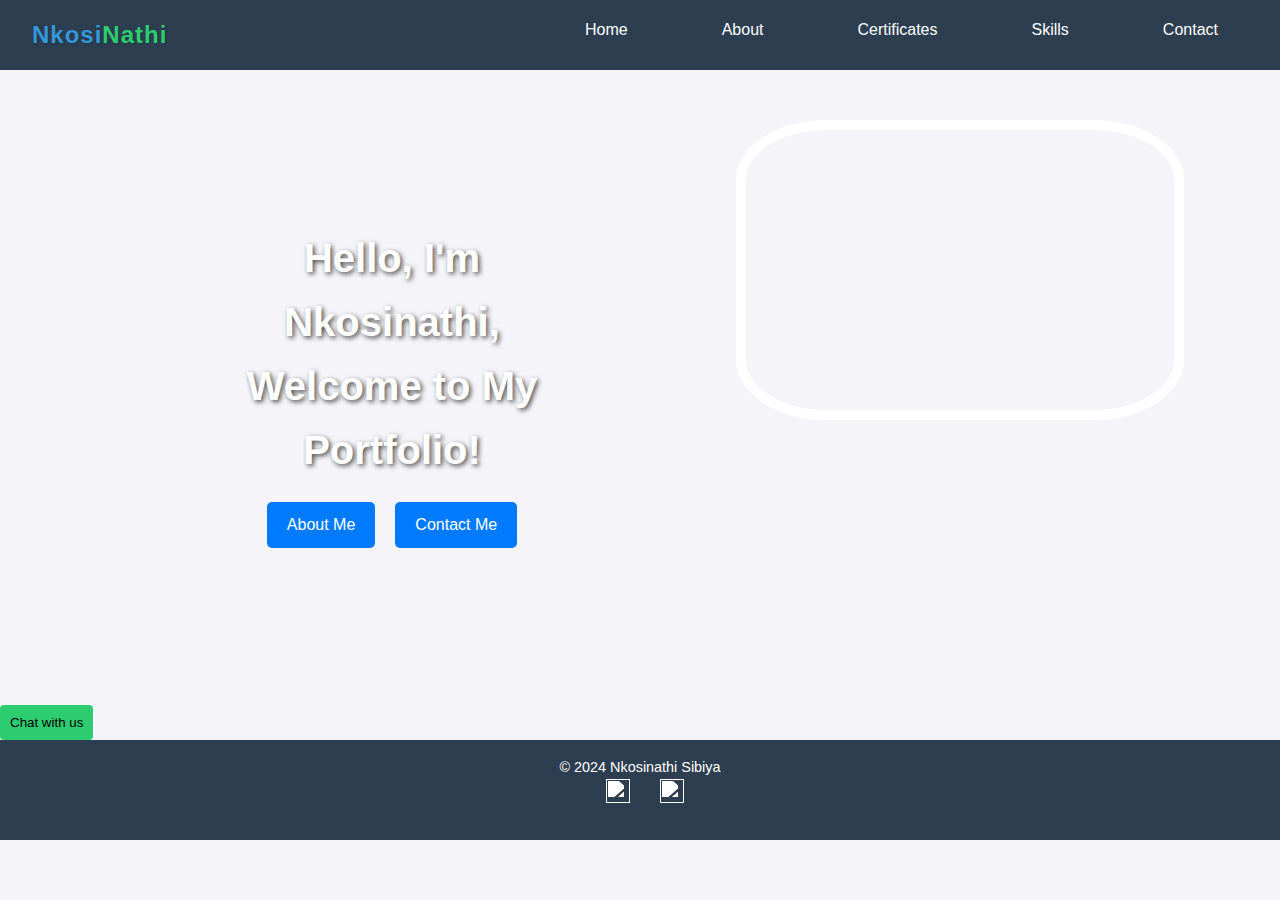
==== commit 55054e88: "add everything" ====
--- a/index.html
+++ b/index.html
@@ -1,97 +1,79 @@
-<!DOCTYPE html>
-<html lang="en">
-<head>
-    <meta charset="UTF-8">
-    <meta name="viewport" content="width=device-width, initial-scale=1.0">
-    <title>MyProfile</title>
-    <link rel="stylesheet" href="style.css">
-    <link rel="stylesheet" href="chatbot.css">
-
-</head>
-<body>
-    <div id="header" class="clearfix">
-        <div id="brand">
-            <a href="index.html"><span class="color1">Nkosi</span><span class="color2">Nathi</span></a>
-        </div>
-        <nav>
-            <ul class="sidebar">
-                <li onclick="hideSidebar()"><a><svg xmlns="http://www.w3.org/2000/svg" height="26px" viewBox="0 -960 960 960" width="26px" fill="#5f6368"><path d="m256-200-56-56 224-224-224-224 56-56 224 224 224-224 56 56-224 224 224 224-56 56-224-224-224 224Z"/></svg></a></li>
-                <li><a href="index.html">Home</a></li>
-                <li><a href="about.html">About</a></li>
-                <li><a href="Certificates.html">Certificates</a></li>
-                <li><a href="Skills.html">Skills</a></li>
-                <li><a href="Contact.html">Contact</a></li>
-            </ul>
-            <ul>
-                <li class="hideOnMobile"><a href="index.html">Home</a></li>
-                <li class="hideOnMobile"><a href="about.html">About</a></li>
-                <li class="hideOnMobile"><a href="Certificates.html">Certificates</a></li>
-                <li class="hideOnMobile"><a href="Skills.html">Skills</a></li>
-                <li class="hideOnMobile"><a href="Contact.html">Contact</a></li>
-                <li class="menuicon" onclick="showSidebar()"><a href="#"><svg xmlns="http://www.w3.org/2000/svg" height="26px" viewBox="0 -960 960 960" width="26px" fill="#5f6368"><path d="M120-240v-80h720v80H120Zm0-200v-80h720v80H120Zm0-200v-80h720v80H120Z"/></svg></a></li>
-            </ul>
-        </nav>
-    </div>
-
-    <section id="back">
-        <div class="inner clearfix">
-            <div id="welcome-message">
-                <h1>Hello, I'm Nkosinathi,
-                    Welcome to My Portfolio!
-                </h1>
-                <div class="button-container">
-                    <a href="about.html" class="button">About Me</a>
-                    <a href="Contact.html" class="button">Contact Me</a>
-                </div>
-            </div>
-
-            <div id="picture">
-                <img src="/images/computer.jpg" alt="">
-            </div>  
-        </div>
-    </section>
-    <div class="button-row">
-        <button class="button" onclick="showChatbot()">Chat with us</button>
-    </div>
-
-    <div id="chatbot" class="chatbot">
-        <div class="chat-header">
-            <h2>Chatbot</h2>
-            <button class="close-button" onclick="closeChatbot()">Close</button>
-        </div>
-        <div id="chat-messages" class="chat-messages"></div>
-        <div class="chat-input-container">
-            <input id="chat-input" type="text" placeholder="Type a message...">
-            <button onclick="sendMessage()">Send</button>
-        </div>
-        <button class="clear-button" onclick="clearMessages()">Clear</button>
-    </div>
-    
-    <footer>
-        
-        <div id="logo">
-            <p>&copy; 2024 Nkosinathi Sibiya</p>
-            <a href="https://www.linkedin.com/in/nkosinathi-sibiya-b32709254/" target="_blank"><img src="/images/linkedin.png"></a>
-            <a href="https://github.com/NkosinathiSeptember23" target="_blank"><img src="/images/github.png"></a>
-
-        </div>
-    </footer> 
-    <script>
-        function showSidebar() {
-            const sidebar = document.querySelector('.sidebar');
-            sidebar.style.display = 'flex';
-            sidebar.classList.add('visible');
-        }
-
-        function hideSidebar() {
-            const sidebar = document.querySelector('.sidebar');
-            sidebar.classList.remove('visible');
-            setTimeout(() => {
-                sidebar.style.display = 'none';
-            }, 300);
-        }
-    </script>
-    <script src="chatbot.js"></script>
-
-</body>
+<!DOCTYPE html>
+<html lang="en">
+<head>
+    <meta charset="UTF-8">
+    <meta name="viewport" content="width=device-width, initial-scale=1.0">
+    <title>MyProfile</title>
+    <link rel="stylesheet" href="style.css">
+</head>
+<body>
+    <div id="header" class="clearfix">
+        <div id="brand">
+            <a href="index.html"><span class="color1">Nkosi</span><span class="color2">Nathi</span></a>
+        </div>
+        <nav>
+            <ul class="sidebar">
+                <li onclick="hideSidebar()"><a><svg xmlns="http://www.w3.org/2000/svg" height="26px" viewBox="0 -960 960 960" width="26px" fill="#5f6368"><path d="m256-200-56-56 224-224-224-224 56-56 224 224 224-224 56 56-224 224 224 224-56 56-224-224-224 224Z"/></svg></a></li>
+                <li><a href="index.html">Home</a></li>
+                <li><a href="about.html">About</a></li>
+                <li><a href="Certificates.html">Certificates</a></li>
+                <li><a href="Skills.html">Skills</a></li>
+                <li><a href="Contact.html">Contact</a></li>
+            </ul>
+            <ul>
+                <li class="hideOnMobile"><a href="index.html">Home</a></li>
+                <li class="hideOnMobile"><a href="about.html">About</a></li>
+                <li class="hideOnMobile"><a href="Certificates.html">Certificates</a></li>
+                <li class="hideOnMobile"><a href="Skills.html">Skills</a></li>
+                <li class="hideOnMobile"><a href="Contact.html">Contact</a></li>
+                <li class="menuicon" onclick="showSidebar()"><a href="#"><svg xmlns="http://www.w3.org/2000/svg" height="26px" viewBox="0 -960 960 960" width="26px" fill="#5f6368"><path d="M120-240v-80h720v80H120Zm0-200v-80h720v80H120Zm0-200v-80h720v80H120Z"/></svg></a></li>
+            </ul>
+        </nav>
+    </div>
+
+    <section id="back">
+        <div class="inner clearfix">
+            <div id="welcome-message">
+                <h1>Hello, I'm Nkosinathi,
+                    Welcome to My Portfolio!
+                </h1>
+                <div class="button-container">
+                    <a href="about.html" class="button">About Me</a>
+                    <a href="Contact.html" class="button">Contact Me</a>
+                </div>
+            </div>
+
+            <div id="picture">
+                <img src="/images/computer.jpg" alt="">
+            </div>  
+        </div>
+        <div style="background-image: url('images/back.jpg');" ><button id="button-chat"onclick="showChatbot()">Chat with us</button>     
+    </section>
+    
+    <footer>
+        
+        <div id="logo">
+            <p>&copy; 2024 Nkosinathi Sibiya</p>
+            <a href="https://www.linkedin.com/in/nkosinathi-sibiya-b32709254/" target="_blank"><img src="/images/linkedin.png"></a>
+            <a href="https://github.com/NkosinathiSeptember23" target="_blank"><img src="/images/github.png"></a>
+
+        </div>
+    </footer> 
+    <script>
+        function showSidebar() {
+            const sidebar = document.querySelector('.sidebar');
+            sidebar.style.display = 'flex';
+            sidebar.classList.add('visible');
+        }
+
+        function hideSidebar() {
+            const sidebar = document.querySelector('.sidebar');
+            sidebar.classList.remove('visible');
+            setTimeout(() => {
+                sidebar.style.display = 'none';
+            }, 300);
+        }
+    </script>
+
+</body>
 </html>
--- a/style.css
+++ b/style.css
@@ -203,7 +203,109 @@
         width: 100%; /* Make image full width */
     }
 }
-     
+
+
+#Qualifications {
+    width: 100%;
+    min-height: 610px;
+    background-color: grey;
+    padding-top: 60px;
+}
+
+#Qualifications .inner {
+    overflow: hidden; /* Clear floats */
+}
+
+#Qualifications .inner h1 {
+    margin-bottom: 20px;
+    color: white;
+    font-family: 'Open Sans', sans-serif; 
+    font-weight: 300;
+    text-align: center;
+    animation: slideIn 2s ease-out, fadeIn 2s ease-in;
+    font-size: 2.5rem; 
+    text-shadow: 2px 2px 5px rgba(0, 0, 0, 0.7); 
+}
+
+#Qualifications .inner #bachelor {
+    width: 40%;
+    min-height: 400px;
+    float: left;
+    padding-top: 10px;
+    border-radius: 40px;
+    background-color: #555;
+    border-color: #f39c12;  
+    margin-left: 100px;
+    animation: moveIn 1.5s ease-out, fadeIn 1.5s ease-in;
+    margin-bottom: 30px;
+}
+
+#Qualifications .inner #Honours {
+    width: 40%;
+    min-height: 400px;
+    float: right;
+    padding-top: 10px;
+    background-color: #555;
+    border-color: #f39c12;
+    margin-right: 100px;
+    border-radius: 40px;
+    animation: moveIn 1.5s ease-out, fadeIn 1.5s ease-in;
+    margin-bottom: 30px;
+}
+
+#Qualifications .inner #Honours li,
+#Qualifications .inner li {
+    margin-bottom: 10px; 
+    font-size: 1.1em; 
+    line-height: 1.2; 
+    color: white;    
+    text-align: center; 
+    list-style: none;
+    padding-top: 10px;
+    animation: slideIn 1.5s ease-out, fadeIn 1.5s ease-in;
+}
+
+#Qualifications .inner #bachelor h3,
+#Qualifications .inner #Honours h3 {
+    color: white;
+    font-family: 'Open Sans', sans-serif; 
+    font-weight: 50;
+    text-align: center;
+    animation: moveIn 2s ease-out, fadeIn 2s ease-in;
+    font-size: 2rem; 
+    text-shadow: 2px 2px 5px rgba(0, 0, 0, 0.7); 
+}
+
+/* Responsive Styles */
+@media (max-width: 768px) {
+    #Qualifications .inner #bachelor,
+    #Qualifications .inner #Honours {
+        width: 80%; 
+        margin: 0 auto; 
+        float: none; 
+    }
+
+    #Qualifications .inner h1 {
+        font-size: 2rem; 
+    }
+}
+
+@media (max-width: 480px) {
+    #Qualifications .inner h1 {
+        font-size: 1.8rem; 
+    }
+
+    #Qualifications .inner #bachelor h3,
+    #Qualifications .inner #Honours h3 {
+        font-size: 1.5rem; 
+    }
+
+    #Qualifications .inner #bachelor li,
+    #Qualifications .inner #Honours li {
+        font-size: 1em; /* Adjust list item size */
+    }
+}
+
     #Certificates {
         width: 100%;
         min-height: 610px;
@@ -231,7 +333,7 @@
         animation: moveIn 2s ease-out, fadeIn 2s ease-in;
         line-height: 1.6; 
         padding: 0 20px;  
-        background-color: #2ecc71;
+        background-color: blueviolet; 
         border-radius: 10px; 
         text-align: center;
         display: flex;
@@ -257,7 +359,6 @@
         width: 40%;
         min-height: 400px;
         padding-top: 80px;
-        margin-left: 70px;
     }
     
     #Certificates .inner #pic {
@@ -311,70 +412,78 @@
         }
     }
     
-   /* Contact Section */
-#Contact .inner {
-    text-align: center;
-    padding: 2rem 0;
-    background-image: url('/images/back.jpg');
-}
-
-#Contact h1 {
-    font-size: 2.5em;
-    color: #333;
-    margin-bottom: 1rem;
-}
-
-/* Form Styling */
-#myform {
-    max-width: 600px;
-    margin: 0 auto;
-    background: #fff;
-    padding: 2rem;
-    border-radius: 10px;
-    box-shadow: 0 8px 20px rgba(0, 0, 0, 0.1);
-}
-
-form label {
-    font-weight: bold;
-    display: block;
-    margin: 1rem 0 0.5rem;
-    color: #333;
-}
-
-form input[type="text"],
-form input[type="email"],
-form textarea {
-    width: 100%;
-    padding: 0.75rem;
-    border: 1px solid #ccc;
-    border-radius: 5px;
-    font-size: 1em;
-    margin-bottom: 1rem;
-    background: #f9f9f9;
-}
-
-form input:focus,
-form textarea:focus {
-    outline: none;
-    border-color: #ff5e5e;
-    background-color: #fff;
-}
-
-form button {
-    background: #ff5e5e;
-    color: #fff;
-    padding: 0.75rem 1.5rem;
-    font-size: 1em;
-    border: none;
-    border-radius: 5px;
-    cursor: pointer;
-    transition: background-color 0.3s;
-}
-
-form button:hover {
-    background: #ff7e7e;
-}
-
+    #Contact {
+        width: 100%;
+        min-height: 640px;
+        background-image: url('images/back.jpg');
+        padding-top: 60px;
+    }
+    
+    #Contact .inner h1 {
+        margin-bottom: 20px;
+        color: white;
+        font-family: 'Open Sans', sans-serif; 
+        font-weight: 300;
+        text-align: center;
+        animation: slideIn 2s ease-out, fadeIn 2s ease-in;
+        font-size: 2.5rem; 
+        text-shadow: 2px 2px 5px rgba(0, 0, 0, 0.7); 
+    }
+    #Contact .inner{
+        
+        min-height: 100px;
+
+    }
+    
+    #Contact #myform {
+        display: flex;
+        flex-direction: column;
+        align-items: center;
+        background-color: #555;
+        padding: 20px;
+        border-radius: 8px;
+        width: 50%;
+        margin: auto;
+        animation: moveIn 2s ease-out, fadeIn 2s ease-in;
+        margin-bottom: 40px;
+        min-height: 400px;
+    }
+    
+    form {
+        display: flex;
+        flex-direction: column;
+        width: 50%;
+        color: white;
+    }
+    
+    label {
+        margin: 10px 0 5px;
+    }
+    
+    button {
+        padding: 10px;
+        background-color: lightgray;
+        color: black;
+        border: none;
+        border-radius: 4px;
+        cursor: pointer;
+        margin-top: 15px;
+    }
+    
+    button:hover {
+        background-color: #f39c12;
+    }
+    
+    input {
+        border-radius: 5px;
+        min-height: 30px;
+        border-top: none;
+        background-color: lightgray;
+    }
+    
+    textarea {
+        background-color: lightgray;
+    }
     
     footer {
         text-align: center;
@@ -477,7 +586,7 @@
 }
 
 .button {
-    background-color: #2ecc71; /* Button color */
+    background-color: #007BFF; /* Button color */
     color: white; /* Text color */
     padding: 10px 20px; /* Padding for buttons */
     margin: 0 10px; /* Space between buttons */
@@ -537,7 +646,7 @@
     width: 200px;
     height: 100%;
     background-color: #34495e;
-    padding-top: 0.1rem;
+    padding-top: 2rem;
     transition: transform 0.3s ease;
     transform: translateX(100%);
 }
@@ -668,3 +777,10 @@
     }
 }
 
+footer .button-row{
+    margin-left: 80%;
+}
+
+#button-chat{
+   background-color: #2ecc71;
+}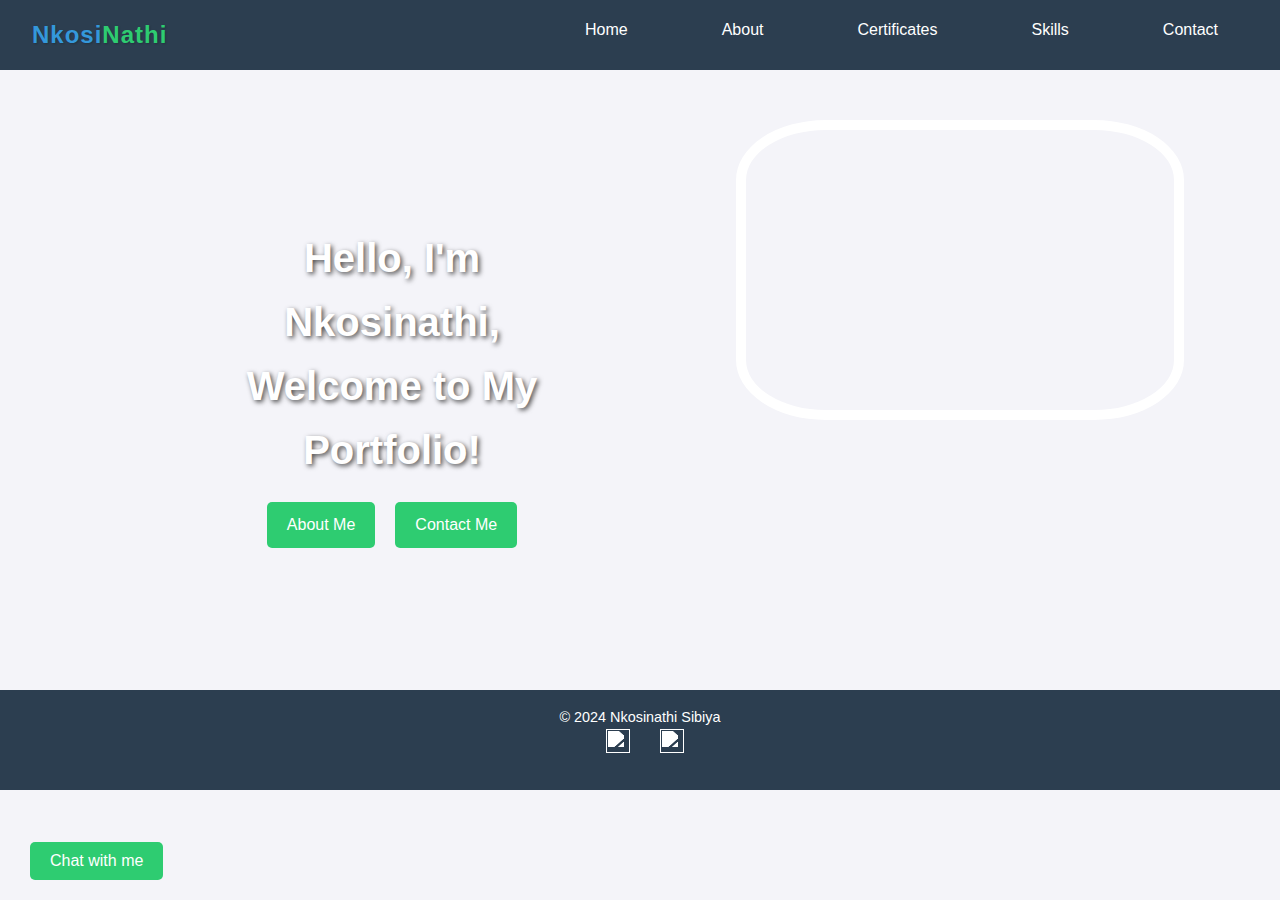
==== commit 7fe3ec5f: "Chatbot button modified" ====
--- a/index.html
+++ b/index.html
@@ -1,79 +1,97 @@
-<!DOCTYPE html>
-<html lang="en">
-<head>
-    <meta charset="UTF-8">
-    <meta name="viewport" content="width=device-width, initial-scale=1.0">
-    <title>MyProfile</title>
-    <link rel="stylesheet" href="style.css">
-</head>
-<body>
-    <div id="header" class="clearfix">
-        <div id="brand">
-            <a href="index.html"><span class="color1">Nkosi</span><span class="color2">Nathi</span></a>
-        </div>
-        <nav>
-            <ul class="sidebar">
-                <li onclick="hideSidebar()"><a><svg xmlns="http://www.w3.org/2000/svg" height="26px" viewBox="0 -960 960 960" width="26px" fill="#5f6368"><path d="m256-200-56-56 224-224-224-224 56-56 224 224 224-224 56 56-224 224 224 224-56 56-224-224-224 224Z"/></svg></a></li>
-                <li><a href="index.html">Home</a></li>
-                <li><a href="about.html">About</a></li>
-                <li><a href="Certificates.html">Certificates</a></li>
-                <li><a href="Skills.html">Skills</a></li>
-                <li><a href="Contact.html">Contact</a></li>
-            </ul>
-            <ul>
-                <li class="hideOnMobile"><a href="index.html">Home</a></li>
-                <li class="hideOnMobile"><a href="about.html">About</a></li>
-                <li class="hideOnMobile"><a href="Certificates.html">Certificates</a></li>
-                <li class="hideOnMobile"><a href="Skills.html">Skills</a></li>
-                <li class="hideOnMobile"><a href="Contact.html">Contact</a></li>
-                <li class="menuicon" onclick="showSidebar()"><a href="#"><svg xmlns="http://www.w3.org/2000/svg" height="26px" viewBox="0 -960 960 960" width="26px" fill="#5f6368"><path d="M120-240v-80h720v80H120Zm0-200v-80h720v80H120Zm0-200v-80h720v80H120Z"/></svg></a></li>
-            </ul>
-        </nav>
-    </div>
-
-    <section id="back">
-        <div class="inner clearfix">
-            <div id="welcome-message">
-                <h1>Hello, I'm Nkosinathi,
-                    Welcome to My Portfolio!
-                </h1>
-                <div class="button-container">
-                    <a href="about.html" class="button">About Me</a>
-                    <a href="Contact.html" class="button">Contact Me</a>
-                </div>
-            </div>
-
-            <div id="picture">
-                <img src="/images/computer.jpg" alt="">
-            </div>  
-        </div>
-        <div style="background-image: url('images/back.jpg');" ><button id="button-chat"onclick="showChatbot()">Chat with us</button>     
-    </section>
-    
-    <footer>
-        
-        <div id="logo">
-            <p>&copy; 2024 Nkosinathi Sibiya</p>
-            <a href="https://www.linkedin.com/in/nkosinathi-sibiya-b32709254/" target="_blank"><img src="/images/linkedin.png"></a>
-            <a href="https://github.com/NkosinathiSeptember23" target="_blank"><img src="/images/github.png"></a>
-
-        </div>
-    </footer> 
-    <script>
-        function showSidebar() {
-            const sidebar = document.querySelector('.sidebar');
-            sidebar.style.display = 'flex';
-            sidebar.classList.add('visible');
-        }
-
-        function hideSidebar() {
-            const sidebar = document.querySelector('.sidebar');
-            sidebar.classList.remove('visible');
-            setTimeout(() => {
-                sidebar.style.display = 'none';
-            }, 300);
-        }
-    </script>
-
-</body>
-</html>
+<!DOCTYPE html>
+<html lang="en">
+<head>
+    <meta charset="UTF-8">
+    <meta name="viewport" content="width=device-width, initial-scale=1.0">
+    <title>MyProfile</title>
+    <link rel="stylesheet" href="style.css">
+    <link rel="stylesheet" href="chatbot.css">
+
+</head>
+<body>
+    <div id="header" class="clearfix">
+        <div id="brand">
+            <a href="index.html"><span class="color1">Nkosi</span><span class="color2">Nathi</span></a>
+        </div>
+        <nav>
+            <ul class="sidebar">
+                <li onclick="hideSidebar()"><a><svg xmlns="http://www.w3.org/2000/svg" height="26px" viewBox="0 -960 960 960" width="26px" fill="#5f6368"><path d="m256-200-56-56 224-224-224-224 56-56 224 224 224-224 56 56-224 224 224 224-56 56-224-224-224 224Z"/></svg></a></li>
+                <li><a href="index.html">Home</a></li>
+                <li><a href="about.html">About</a></li>
+                <li><a href="Certificates.html">Certificates</a></li>
+                <li><a href="Skills.html">Skills</a></li>
+                <li><a href="Contact.html">Contact</a></li>
+            </ul>
+            <ul>
+                <li class="hideOnMobile"><a href="index.html">Home</a></li>
+                <li class="hideOnMobile"><a href="about.html">About</a></li>
+                <li class="hideOnMobile"><a href="Certificates.html">Certificates</a></li>
+                <li class="hideOnMobile"><a href="Skills.html">Skills</a></li>
+                <li class="hideOnMobile"><a href="Contact.html">Contact</a></li>
+                <li class="menuicon" onclick="showSidebar()"><a href="#"><svg xmlns="http://www.w3.org/2000/svg" height="26px" viewBox="0 -960 960 960" width="26px" fill="#5f6368"><path d="M120-240v-80h720v80H120Zm0-200v-80h720v80H120Zm0-200v-80h720v80H120Z"/></svg></a></li>
+            </ul>
+        </nav>
+    </div>
+
+    <section id="back">
+        <div class="inner clearfix">
+            <div id="welcome-message">
+                <h1>Hello, I'm Nkosinathi,
+                    Welcome to My Portfolio!
+                </h1>
+                <div class="button-container">
+                    <a href="about.html" class="button">About Me</a>
+                    <a href="Contact.html" class="button">Contact Me</a>
+                </div>
+            </div>
+
+            <div id="picture">
+                <img src="/images/computer.jpg" alt="">
+            </div>  
+        </div>
+    </section>
+    <div class="button-row">
+        <button class="button" onclick="showChatbot()">Chat with me</button>
+    </div>
+
+    <div id="chatbot" class="chatbot">
+        <div class="chat-header">
+            <h2>Chatbot</h2>
+            <button class="close-button" onclick="closeChatbot()">Close</button>
+        </div>
+        <div id="chat-messages" class="chat-messages"></div>
+        <div class="chat-input-container">
+            <input id="chat-input" type="text" placeholder="Type a message...">
+            <button onclick="sendMessage()">Send</button>
+        </div>
+        <button class="clear-button" onclick="clearMessages()">Clear</button>
+    </div>
+    
+    <footer>
+        
+        <div id="logo">
+            <p>&copy; 2024 Nkosinathi Sibiya</p>
+            <a href="https://www.linkedin.com/in/nkosinathi-sibiya-b32709254/" target="_blank"><img src="/images/linkedin.png"></a>
+            <a href="https://github.com/NkosinathiSeptember23" target="_blank"><img src="/images/github.png"></a>
+
+        </div>
+    </footer> 
+    <script>
+        function showSidebar() {
+            const sidebar = document.querySelector('.sidebar');
+            sidebar.style.display = 'flex';
+            sidebar.classList.add('visible');
+        }
+
+        function hideSidebar() {
+            const sidebar = document.querySelector('.sidebar');
+            sidebar.classList.remove('visible');
+            setTimeout(() => {
+                sidebar.style.display = 'none';
+            }, 300);
+        }
+    </script>
+    <script src="chatbot.js"></script>
+
+</body>
+</html>
--- a/style.css
+++ b/style.css
@@ -43,6 +43,7 @@
     display: flex;
     align-items: center;
     color: white;
+    font-family: Arial, sans-serif;
 }
 .sidebar{
     position: fixed;
@@ -203,109 +204,7 @@
         width: 100%; /* Make image full width */
     }
 }
-
-
-#Qualifications {
-    width: 100%;
-    min-height: 610px;
-    background-color: grey;
-    padding-top: 60px;
-}
-
-#Qualifications .inner {
-    overflow: hidden; /* Clear floats */
-}
-
-#Qualifications .inner h1 {
-    margin-bottom: 20px;
-    color: white;
-    font-family: 'Open Sans', sans-serif; 
-    font-weight: 300;
-    text-align: center;
-    animation: slideIn 2s ease-out, fadeIn 2s ease-in;
-    font-size: 2.5rem; 
-    text-shadow: 2px 2px 5px rgba(0, 0, 0, 0.7); 
-}
-
-#Qualifications .inner #bachelor {
-    width: 40%;
-    min-height: 400px;
-    float: left;
-    padding-top: 10px;
-    border-radius: 40px;
-    background-color: #555;
-    border-color: #f39c12;  
-    margin-left: 100px;
-    animation: moveIn 1.5s ease-out, fadeIn 1.5s ease-in;
-    margin-bottom: 30px;
-}
-
-#Qualifications .inner #Honours {
-    width: 40%;
-    min-height: 400px;
-    float: right;
-    padding-top: 10px;
-    background-color: #555;
-    border-color: #f39c12;
-    margin-right: 100px;
-    border-radius: 40px;
-    animation: moveIn 1.5s ease-out, fadeIn 1.5s ease-in;
-    margin-bottom: 30px;
-}
-
-#Qualifications .inner #Honours li,
-#Qualifications .inner li {
-    margin-bottom: 10px; 
-    font-size: 1.1em; 
-    line-height: 1.2; 
-    color: white;    
-    text-align: center; 
-    list-style: none;
-    padding-top: 10px;
-    animation: slideIn 1.5s ease-out, fadeIn 1.5s ease-in;
-}
-
-#Qualifications .inner #bachelor h3,
-#Qualifications .inner #Honours h3 {
-    color: white;
-    font-family: 'Open Sans', sans-serif; 
-    font-weight: 50;
-    text-align: center;
-    animation: moveIn 2s ease-out, fadeIn 2s ease-in;
-    font-size: 2rem; 
-    text-shadow: 2px 2px 5px rgba(0, 0, 0, 0.7); 
-}
-
-/* Responsive Styles */
-@media (max-width: 768px) {
-    #Qualifications .inner #bachelor,
-    #Qualifications .inner #Honours {
-        width: 80%; 
-        margin: 0 auto; 
-        float: none; 
-    }
-
-    #Qualifications .inner h1 {
-        font-size: 2rem; 
-    }
-}
-
-@media (max-width: 480px) {
-    #Qualifications .inner h1 {
-        font-size: 1.8rem; 
-    }
-
-    #Qualifications .inner #bachelor h3,
-    #Qualifications .inner #Honours h3 {
-        font-size: 1.5rem; 
-    }
-
-    #Qualifications .inner #bachelor li,
-    #Qualifications .inner #Honours li {
-        font-size: 1em; /* Adjust list item size */
-    }
-}
-
+     
     #Certificates {
         width: 100%;
         min-height: 610px;
@@ -333,7 +232,7 @@
         animation: moveIn 2s ease-out, fadeIn 2s ease-in;
         line-height: 1.6; 
         padding: 0 20px;  
-        background-color: blueviolet; 
+        background-color: #2ecc71;
         border-radius: 10px; 
         text-align: center;
         display: flex;
@@ -359,6 +258,7 @@
         width: 40%;
         min-height: 400px;
         padding-top: 80px;
+        margin-left: 70px;
     }
     
     #Certificates .inner #pic {
@@ -429,61 +329,89 @@
         font-size: 2.5rem; 
         text-shadow: 2px 2px 5px rgba(0, 0, 0, 0.7); 
     }
-    #Contact .inner{
-        
-        min-height: 100px;
-
-    }
-    
+   #Contact .inner {
+    min-height: 100px;
+    display: flex;
+    justify-content: center;
+    align-items: center;
+    text-align: center;
+}
+
+#Contact #myform {
+    display: flex;
+    flex-direction: column;
+    align-items: center;
+    background-color: #ffffff;
+    padding: 30px;
+    border-radius: 12px;
+    width: 80%;
+    max-width: 600px;
+    margin: 0 auto;
+    animation: moveIn 1.5s ease-out, fadeIn 1.5s ease-in;
+    box-shadow: 0 4px 12px rgba(0, 0, 0, 0.15);
+    margin-bottom: 40px;
+    min-height: 400px;
+}
+
+#Contact form {
+    display: flex;
+    flex-direction: column;
+    width: 100%;
+    color: #333;
+}
+
+#Contact label {
+    margin: 12px 0 5px;
+    font-weight: 600;
+    color: #555;
+}
+
+#Contact button {
+    padding: 12px;
+    background-color: #2ecc71;
+    color: #ffffff;
+    font-size: 1rem;
+    font-weight: 600;
+    border: none;
+    border-radius: 6px;
+    cursor: pointer;
+    margin-top: 20px;
+    transition: background-color 0.3s ease;
+}
+
+#Contact button:hover {
+    background-color: #004085;
+}
+
+#Contact input, #Contact textarea {
+    border-radius: 6px;
+    padding: 10px;
+    font-size: 1rem;
+    border: 1px solid #ddd;
+    background-color: #f7f7f7;
+    box-shadow: inset 0 1px 3px rgba(0, 0, 0, 0.1);
+    margin-bottom: 15px;
+    transition: border-color 0.3s ease, box-shadow 0.3s ease;
+}
+
+#Contact input:focus, #Contact textarea:focus {
+    border-color: #f39c12;
+    box-shadow: 0 0 5px rgba(243, 156, 18, 0.2);
+}
+
+#Contact textarea {
+    min-height: 120px;
+    resize: vertical;
+}
+
+/* Responsive adjustments */
+@media (max-width: 768px) {
     #Contact #myform {
-        display: flex;
-        flex-direction: column;
-        align-items: center;
-        background-color: #555;
+        width: 90%;
         padding: 20px;
-        border-radius: 8px;
-        width: 50%;
-        margin: auto;
-        animation: moveIn 2s ease-out, fadeIn 2s ease-in;
-        margin-bottom: 40px;
-        min-height: 400px;
-    }
-    
-    form {
-        display: flex;
-        flex-direction: column;
-        width: 50%;
-        color: white;
-    }
-    
-    label {
-        margin: 10px 0 5px;
-    }
-    
-    button {
-        padding: 10px;
-        background-color: lightgray;
-        color: black;
-        border: none;
-        border-radius: 4px;
-        cursor: pointer;
-        margin-top: 15px;
-    }
-    
-    button:hover {
-        background-color: #f39c12;
-    }
-    
-    input {
-        border-radius: 5px;
-        min-height: 30px;
-        border-top: none;
-        background-color: lightgray;
-    }
-    
-    textarea {
-        background-color: lightgray;
-    }
+    }
+}
+
     
     footer {
         text-align: center;
@@ -586,7 +514,7 @@
 }
 
 .button {
-    background-color: #007BFF; /* Button color */
+    background-color: #2ecc71; /* Button color */
     color: white; /* Text color */
     padding: 10px 20px; /* Padding for buttons */
     margin: 0 10px; /* Space between buttons */
@@ -646,7 +574,7 @@
     width: 200px;
     height: 100%;
     background-color: #34495e;
-    padding-top: 2rem;
+    padding-top: 0.1rem;
     transition: transform 0.3s ease;
     transform: translateX(100%);
 }
@@ -687,6 +615,7 @@
 #Skills {
     padding: 2rem 10%;
     background-image: url('/images/back.jpg');
+    min-height: 600px;
 }
 
 #Skills .inner {
@@ -783,4 +712,4 @@
 
 #button-chat{
    background-color: #2ecc71;
-}+}
--- a/chatbot.css
+++ b/chatbot.css
@@ -0,0 +1,177 @@
+.chatbot {
+    display: none;
+    position: fixed;
+    bottom: 20px;
+    right: 20px;
+    width: 300px;
+    background-color: white;
+    border-radius: 10px;
+    box-shadow: 0 0 10px rgba(0, 0, 0, 0.1);
+    padding: 10px;
+  }
+  
+  .chat-header {
+    display: flex;
+    justify-content: space-between;
+    align-items: center;
+    border-bottom: 1px solid #ddd;
+    padding-bottom: 5px;
+    font-family: sans-serif;
+  }
+  
+  .close-button {
+    background-color: #555;
+    color: white;
+    border: none;
+    border-radius: 5px;
+    padding: 5px;
+    cursor: pointer;
+  }
+  
+  .close-button:hover {
+    background-color: #c0392b;
+  }
+  
+  .chat-messages {
+    max-height: 300px;
+    overflow-y: auto;
+    margin-top: 10px;
+    margin-bottom: 10px;
+  }
+  
+  .chat-message {
+    display: flex;
+    align-items: flex-start;
+    margin: 8px 0;
+  }
+  
+  .user-message {
+    justify-content: flex-end;
+    text-align: left;
+    background-color: #3498db;
+    width: 50%;
+    border-radius: 8px;
+    padding-right: 7px;
+  }
+  
+  .bot-message {
+    justify-content: flex-start;
+    text-align: left;
+    background-color: #2ecc71;
+    border-radius: 8px;
+    width: 100%;
+  }
+  
+  /* Message content and icon styling */
+  .message-content {
+    display: flex;
+    align-items: center;
+  }
+  
+  .message-icon {
+    font-size: 1.5em;
+    margin-right: 8px;
+  }
+  
+  .chat-input-container {
+    display: flex;
+    border-top: 1px solid #ddd;
+    padding-top: 5px;
+  }
+  
+  .chat-input-container input {
+    flex: 1;
+    padding: 5px;
+    border: 1px solid #ddd;
+    border-radius: 5px;
+    margin-right: 10px;
+  }
+  
+  .clear-button {
+    background-color: #555;
+    color: white;
+    border: none;
+    border-radius: 5px;
+    padding: 5px;
+    cursor: pointer;
+    margin-top: 10px;
+  }
+  
+  .clear-button:hover {
+    background-color: #2980b9;
+  }
+  /* Chatbot */
+  #chatbot {
+    display: none;
+    position: fixed;
+    bottom: 0;
+    right: 20px;
+    width: 350px;
+    min-height: 450px;
+    background-color: #fff;
+    box-shadow: 0 4px 10px rgba(0, 0, 0, 0.2);
+    border-radius: 8px;
+    overflow: hidden;
+  }
+  
+  .chat-header {
+    background-color: #2c3e50;
+    color: #fff;
+    padding: 10px;
+    display: flex;
+    justify-content: space-between;
+    align-items: center;
+  }
+  
+  .chat-messages {
+    height: 200px;
+    overflow-y: auto;
+    padding: 10px;
+  }
+  
+  .chat-input-container {
+    display: flex;
+    padding: 10px;
+  }
+  
+  .chat-input-container input {
+    flex-grow: 1;
+    padding: 10px;
+    border: 1px solid #ccc;
+    border-radius: 5px;
+  }
+  
+  .chat-input-container button {
+    padding: 10px 15px;
+    margin-left: 10px;
+    background-color: #3498db;
+    color: #fff;
+    border: none;
+    border-radius: 5px;
+    cursor: pointer;
+    transition: background-color 0.3s;
+  }
+  
+  .chat-input-container button:hover {
+    background-color: #2980b9;
+  }
+  .button-row {
+    position: fixed;
+    bottom: 20px;
+    left: 20px;
+    z-index: 1000;
+}
+
+.button-row .button {
+    background-color: #2ecc71;
+    color: white;
+    padding: 10px 20px;
+    font-size: 16px;
+    border: none;
+    border-radius: 5px;
+    cursor: pointer;
+}
+
+.button-row .button:hover {
+    background-color: #0056b3;
+}
